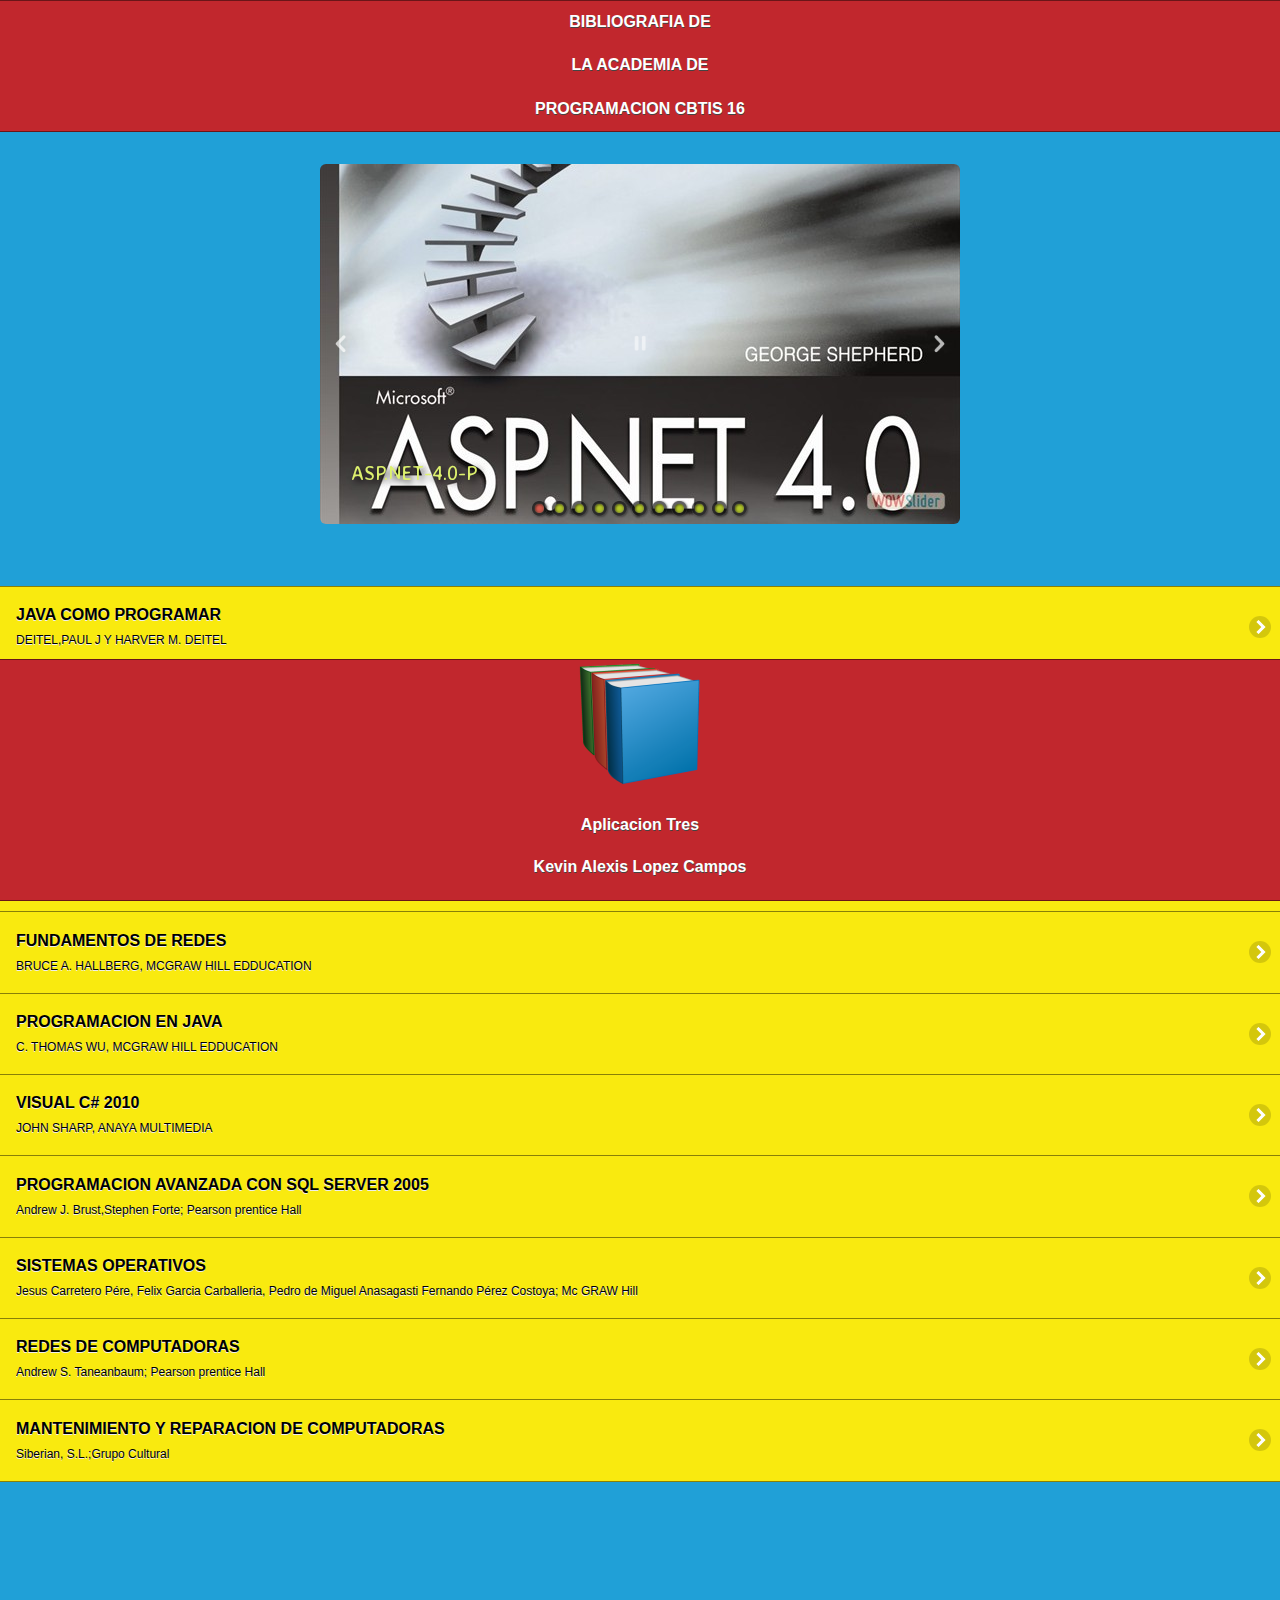
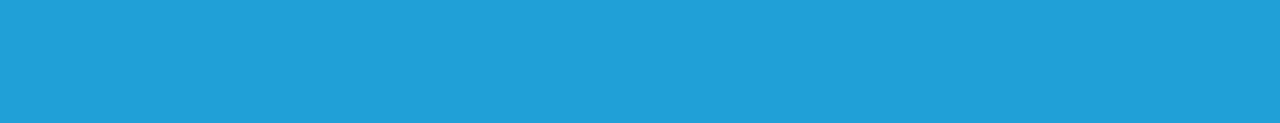
==== index.html @ 958ec96e "1subida" ====
<!doctype html>
<html>
<head>
<meta charset="utf-8">
<title>tercera  aplicacion</title>

<!--grupo CSS-->
<link rel="stylesheet" href="css/tema-app3.min.css"/>
<link rel="stylesheet" href="css/jquery.mobile.icons-1.4.5.min.css"/>
<link rel="stylesheet" href="css/jquery.mobile.structure-1.4.5.min.css"/>
<!--grupo JavaScript-->
<script src="js/jquery-1.11.2.min.js"></script>
<script src="js/jquery.mobile-1.4.5.min.js"></script>
<script src="js/acciones.js"></script>
<script src="phonegap.js"></script>
<!-- Start WOWSlider.com HEAD section -->
<link rel="stylesheet" type="text/css" href="engine1/style.css" />
<script type="text/javascript" src="engine1/jquery.js"></script>
<!-- End WOWSlider.com HEAD section -->
<script type="text/javascript">
function MM_preloadImages() { //v3.0
  var d=document; if(d.images){ if(!d.MM_p) d.MM_p=new Array();
    var i,j=d.MM_p.length,a=MM_preloadImages.arguments; for(i=0; i<a.length; i++)
    if (a[i].indexOf("#")!=0){ d.MM_p[j]=new Image; d.MM_p[j++].src=a[i];}}
}
function MM_swapImgRestore() { //v3.0
  var i,x,a=document.MM_sr; for(i=0;a&&i<a.length&&(x=a[i])&&x.oSrc;i++) x.src=x.oSrc;
}
function MM_findObj(n, d) { //v4.01
  var p,i,x;  if(!d) d=document; if((p=n.indexOf("?"))>0&&parent.frames.length) {
    d=parent.frames[n.substring(p+1)].document; n=n.substring(0,p);}
  if(!(x=d[n])&&d.all) x=d.all[n]; for (i=0;!x&&i<d.forms.length;i++) x=d.forms[i][n];
  for(i=0;!x&&d.layers&&i<d.layers.length;i++) x=MM_findObj(n,d.layers[i].document);
  if(!x && d.getElementById) x=d.getElementById(n); return x;
}

function MM_swapImage() { //v3.0
  var i,j=0,x,a=MM_swapImage.arguments; document.MM_sr=new Array; for(i=0;i<(a.length-2);i+=3)
   if ((x=MM_findObj(a[i]))!=null){document.MM_sr[j++]=x; if(!x.oSrc) x.oSrc=x.src; x.src=a[i+2];}
}
</script>
</head>

<body onLoad="MM_preloadImages('imagenes/Galaxy-S7-edge-Injustice-Edition-696x391.png','imagenes/plan.png','imagenes/motorola-xt621-ferrari_03.png','imagenes/JAVA-COMO.PROGAMAR-CP.png','imagenes/ESTRUCTURAS DE DATOS-CP.png','imagenes/20170405_112820.jpg','imagenes/ASP.NET-4.0-CP.png','imagenes/PROGRAMACION-EN-JAVA-CP.png','imagenes/COMUNICACIONES Y REDES DE COMPUTADORES-CP.PNG','imagenes/VISUAL C#-CP.png');MM_preloadImages('imagenes/VISUAL C#-P.png');MM_preloadImages('imagenes/PROGRAMACION AVANZADA CON SQL SERVER 2005 -CP.png','imagenes/Visual C# 2010_.png');MM_preloadImages('imagenes/SISTEMAS-OPERATIVOS-CP.png','imagenes/Redes de computadoras_.png','imagenes/MANTENIMIENTO-Y-REPARACION-DE-COMPUTADORAS-CP.png','imagenes/VisualC#_.jpg');MM_preloadImages('imagenes/VisualC#-cp.png');MM_preloadImages('imagenes/Visual1.jpg')">
<div data-role="page" id="Principal" data-theme="b">
    <div data-role ="header" data-add-back-btn="true" data-back-btn-text="Regresar"  data-back-btn-theme="a">
      <h1>BIBLIOGRAFIA DE</h1>
      <H1>LA ACADEMIA DE </H1>
      <H1>PROGRAMACION CBTIS 16</H1>
    </div>
    <div data-role="main" class="ui-content">
</div>
<!-- Start WOWSlider.com BODY section -->
<div id="wowslider-container1">
<div class="ws_images"><ul>
		<li><img src="data1/images/asp.net4.0p.jpg" alt="ASP.NET-4.0-P" title="ASP.NET-4.0-P" id="wows1_0"/></li>
		<li><img src="data1/images/comunicaciones_y_redes_de_computadoresp.jpg" alt="COMUNICACIONES Y REDES DE COMPUTADORES-P" title="COMUNICACIONES Y REDES DE COMPUTADORES-P" id="wows1_1"/></li>
		<li><img src="data1/images/estructuras_de_datosp.png" alt="Estructuras de datos-P" title="Estructuras de datos-P" id="wows1_2"/></li>
		<li><img src="data1/images/fundamentos_de_redesp.png" alt="Fundamentos de redes-P" title="Fundamentos de redes-P" id="wows1_3"/></li>
		<li><img src="data1/images/java_como_programarp.png" alt="Java como programar-P" title="Java como programar-P" id="wows1_4"/></li>
		<li><img src="data1/images/mantenimientoyreparaciondecomputadorasp.png" alt="MANTENIMIENTO-Y-REPARACION-DE-COMPUTADORAS-P" title="MANTENIMIENTO-Y-REPARACION-DE-COMPUTADORAS-P" id="wows1_5"/></li>
		<li><img src="data1/images/programacion_avanzada_con_sql_server_2005.png" alt="PROGRAMACION AVANZADA CON SQL SERVER 2005" title="PROGRAMACION AVANZADA CON SQL SERVER 2005" id="wows1_6"/></li>
		<li><img src="data1/images/programacionenjavap.png" alt="PROGRAMACION-EN-JAVA-P" title="PROGRAMACION-EN-JAVA-P" id="wows1_7"/></li>
		<li><img src="data1/images/redesdecomputadorasp.png" alt="REDES-DE-COMPUTADORAS-P" title="REDES-DE-COMPUTADORAS-P" id="wows1_8"/></li>
		<li><a href="http://wowslider.com/vi"><img src="data1/images/sistemasoperativosp.png" alt="css slider" title="SISTEMAS-OPERATIVOS-P" id="wows1_9"/></a></li>
		<li><img src="data1/images/visual.jpg" alt="Visual" title="Visual" id="wows1_10"/></li>
	</ul></div>
	<div class="ws_bullets"><div>
		<a href="#" title="ASP.NET-4.0-P"><span><img src="data1/tooltips/asp.net4.0p.jpg" alt="ASP.NET-4.0-P"/>1</span></a>
		<a href="#" title="COMUNICACIONES Y REDES DE COMPUTADORES-P"><span><img src="data1/tooltips/comunicaciones_y_redes_de_computadoresp.jpg" alt="COMUNICACIONES Y REDES DE COMPUTADORES-P"/>2</span></a>
		<a href="#" title="Estructuras de datos-P"><span><img src="data1/tooltips/estructuras_de_datosp.png" alt="Estructuras de datos-P"/>3</span></a>
		<a href="#" title="Fundamentos de redes-P"><span><img src="data1/tooltips/fundamentos_de_redesp.png" alt="Fundamentos de redes-P"/>4</span></a>
		<a href="#" title="Java como programar-P"><span><img src="data1/tooltips/java_como_programarp.png" alt="Java como programar-P"/>5</span></a>
		<a href="#" title="MANTENIMIENTO-Y-REPARACION-DE-COMPUTADORAS-P"><span><img src="data1/tooltips/mantenimientoyreparaciondecomputadorasp.png" alt="MANTENIMIENTO-Y-REPARACION-DE-COMPUTADORAS-P"/>6</span></a>
		<a href="#" title="PROGRAMACION AVANZADA CON SQL SERVER 2005"><span><img src="data1/tooltips/programacion_avanzada_con_sql_server_2005.png" alt="PROGRAMACION AVANZADA CON SQL SERVER 2005"/>7</span></a>
		<a href="#" title="PROGRAMACION-EN-JAVA-P"><span><img src="data1/tooltips/programacionenjavap.png" alt="PROGRAMACION-EN-JAVA-P"/>8</span></a>
		<a href="#" title="REDES-DE-COMPUTADORAS-P"><span><img src="data1/tooltips/redesdecomputadorasp.png" alt="REDES-DE-COMPUTADORAS-P"/>9</span></a>
		<a href="#" title="SISTEMAS-OPERATIVOS-P"><span><img src="data1/tooltips/sistemasoperativosp.png" alt="SISTEMAS-OPERATIVOS-P"/>10</span></a>
		<a href="#" title="Visual"><span><img src="data1/tooltips/visual.jpg" alt="Visual"/>11</span></a>
	</div></div><div class="ws_script" style="position:absolute;left:-99%"><a href="http://wowslider.net">wowslider.net</a> by WOWSlider.com v8.7</div>
<div class="ws_shadow"></div>
</div>	
<script type="text/javascript" src="engine1/wowslider.js"></script>
<script type="text/javascript" src="engine1/script.js"></script>
<!-- End WOWSlider.com BODY section -->
<br>
<br>
<br>
     <div>
       <ul data-role="listview" data-theme="b" class="ui-listview ui-group-theme-b">
       <li class="ui-first-child ui-last-child">
          <a href="#Pagina1" class="ui-btn ui-btn-icon-right ui-icon-carat-r">
           <h2>JAVA COMO PROGRAMAR</h2>
           <p>DEITEL,PAUL J Y HARVER M. DEITEL</p>
          </a>
       </li>
       <li class="ui-first-child ui-last-child">
          <a href="#Pagina2" class="ui-btn ui-btn-icon-right ui-icon-carat-r">
           <h2>ASP.NET 4.0</h2>
          <p> GEORGE SHEPHERD ,ANAYA MULTIMEDIA</p>
          </a>
       </li>
       <li class="ui-first-child ui-last-child">
         <a href="#Pagina3" class="ui-btn ui-btn-icon-right ui-icon-carat-r">
              <h2>COMUNICACIONES Y REDES DE COMPUTADORES</h2>
              <p>WILLIAM STALLINGS , PEARSOL</p>
         </a>
       </li>
       <li class="ui-first-child ui-last-child">
          <a href="#Pagina4" class="ui-btn ui-btn-icon-right ui-icon-carat-r">
              <h2>ESTRUCTURAS DE DATOS</h2>
              <p>OSVALDO CAIRO, MCGRAW HILL EDDUCATION</p>
         </a>
       </li>
        <li class="ui-first-child ui-last-child">
          <a href="#Pagina5" class="ui-btn ui-btn-icon-right ui-icon-carat-r">
           <h2>FUNDAMENTOS DE REDES</h2>
           <p>BRUCE A. HALLBERG, MCGRAW HILL EDDUCATION</p>
          </a>
       </li>
        <li class="ui-first-child ui-last-child">
          <a href="#Pagina6" class="ui-btn ui-btn-icon-right ui-icon-carat-r">
           <h2>PROGRAMACION EN JAVA</h2>
           <p> C. THOMAS WU, MCGRAW HILL EDDUCATION</p>
          </a>
       </li>
        <li class="ui-first-child ui-last-child">
          <a href="#Pagina7" class="ui-btn ui-btn-icon-right ui-icon-carat-r">
           <h2>VISUAL C# 2010</h2>
           <p> JOHN SHARP, ANAYA MULTIMEDIA</p>
          </a>
       </li>
        <li class="ui-first-child ui-last-child">
          <a href="#Pagina8" class="ui-btn ui-btn-icon-right ui-icon-carat-r">
           <h2>PROGRAMACION AVANZADA CON SQL SERVER 2005</h2>
           <p>Andrew J. Brust,Stephen Forte; Pearson prentice Hall</p>
          </a>
       </li>
        <li class="ui-first-child ui-last-child">
          <a href="#Pagina9" class="ui-btn ui-btn-icon-right ui-icon-carat-r">
           <h2>SISTEMAS OPERATIVOS</h2>
           <p>Jesus Carretero Pére, Felix Garcia Carballeria, Pedro de Miguel Anasagasti
            Fernando Pérez Costoya; Mc GRAW Hill</p>
          </a>
       </li>
        <li class="ui-first-child ui-last-child">
          <a href="#Pagina10" class="ui-btn ui-btn-icon-right ui-icon-carat-r">
           <h2>REDES DE COMPUTADORAS</h2>
           <p>Andrew S. Taneanbaum; Pearson prentice Hall</p>
          </a>
       </li>
        <li class="ui-first-child ui-last-child">
          <a href="#Pagina11" class="ui-btn ui-btn-icon-right ui-icon-carat-r">
           <h2>MANTENIMIENTO Y REPARACION DE COMPUTADORAS</h2>
           <p>Siberian, S.L.;Grupo Cultural</p>
          </a>
       </li>
      </ul>
     
     </div>
     <div data-role="footer" align="center" data-theme="b" data-position="fixed">
        <div> 
          <img src="imagenes/Books-icon.png" width="128" height="128">
        </div>
        <div>
            <h4>Aplicacion Tres</h4>
            <h4>Kevin Alexis Lopez Campos</h4>
        </div>
     </div>
</div>
<div data-role="page" id="Pagina1" data-add-back-btn="true" data-theme="b">
      <div data-role="header" data-add-back-btn="true" data-back-btn-text="Regresar" data-back-btn-theme="b">
       <h1>JAVA COMO PROGRAMAR</h1>
      </div>
      <div data-role="content" align="center">
        <div>
          <h2> AUTOR </h2>
           <P> DEITEL,PAUL J Y HARVER M. DEITEL </P>
           <H2> EDITORIAL</H2>
           <P>PEARSON</P>
        </div>
        <p><a href="#" onMouseOut="MM_swapImgRestore()" onMouseOver="MM_swapImage('Image35','','imagenes/JAVA-COMO.PROGAMAR-CP.png',1)"><img src="imagenes/Java como programar-P.png" width="279" height="261" id="Image35"></a></p>
        <div><p>Capítulo 1: Introducción las computadoras, Internet y Web.</P>
<p>Capítulo 2: Introducción a las aplicaciones en Java. </p>
<p>Capítulo 3: Introducción a las clases y los objetos. </p>
<p>Capítulo 4: Instrucciones de control: parte 1. </p>
<p>Capítulo 5: Instrucciones de control: parte 2. </p>
<p>Capítulo 6: Métodos: un análisis más detallado. </p>
<p>Capítulo 7: Arreglos. </p>
<p>Capítulo 8: Clases y objetos: un análisis más detallado. </p>
<p>Capítulo 9: Programación orienta a objetos: herencia. </p>
<p>Capítulo 10: Programación orientada a objetos: poliformismo.</p> 
<p>Capítulo 11: Componentes la GUI: parte 1. </p>
<p>Capítulo 12: Gráficos Java 2D. </p>
<p>Capítulo 13: Manejo de excepciones. </p>
<p>Capítulo 14: Archivos y flujos. </p>
<p>Capítulo 15: Recursividad. </p>
<p>Capítulo 16: Búsqueda ordenamiento.</p> 
<p>Capítulo 17: Estructuras de datos. </p>
<p>Capítulo 18: Genéricos. </p>
<p>Capítulo 19: Colecciones. </p>
<p>Capítulo 20: Introducción a los applets de Java. </p>
<p>Capítulo 21: Multimedia: applets y aplicaciones. </p>
<p>Capítulo 22: Componenetes de la GUI: parte 2. </p>
<p>Capítulo 23: Subprocesamiento múltiple. </p>
<p>Capítulo 24: Redes. </p>
<p>Capítulo 25: Acceso a bases datos con JDBC. </p>
<p>Capítulo 26: Aplicaciones Web: parte 1. </p>
<p>Capítulo 27: Aplicaciones Web: parte 2. </p>
<p>Capítulo 28: Servicios Web JAX-WS, Web 2.0 y Mash-ups.</p> 
<p>Capítulo 29: Salida con formato. </p>
<p>Capítulo 30: Cadenas, caracteres y expresiones regulares. </p>
<p>Apéndice A: Tabla de precedencia de los operadores. </p>
<p>Apéndice B: Conjunto de caracteres ASCII. </p>
<p>Apéndice C: Palabras clave y palabras reservadas. </p>
<p>Apéndice D: Tipos primitivos. </p>
<p>Apéndice E: Sistemas numéricos. </p>
<p>Apéndice F: Group Layou. </p>
<p>Apéndice G: Componentes e integración Java Desktop (JDIC). </p>
<p>Apéndice H: Masus Índice. </p>
        </div>
        <div data-role="collapsible" data-content-theme="false">
      <h1>COMPRAR</h1>
         <a href="https://www.elsotano.com/libro-java-como-programar-7-ed-incluye-cd-10277068" target="_self">
            <img src="imagenes/Shopping-Bag-icon.png" width="228" height="134" >
         </a>
       </div>
    
         <div data-role="collapsible" data-content-theme="false">  
       <h1> DESCARGAR</h1>
         <a href="https://docs.google.com/file/d/0B1znxPN5ACgSbHhVU1RaVFh0cVU/edit" target="_self" >
            <img src="imagenes/arrow-download-icon.png" width="218" height="136" >
         </a>
       </div>
      </div>
  <div data-role="footer" data-theme="b" data-position="fixed">
     <div>
     <center><img src="imagenes/Books-icon.png" width="46" height="46"></center>
     </div>
    <h4> APP3, KALC</h4>
  </div>
</div>
    
    
<div data-role="page" id="Pagina2" data-add-back-btn="true" data-theme="b">
      <div data-role="header" data-add-back-btn="true" data-back-btn-text="Regresar" data-back-btn-theme="b">
         <h1>ASP.NET 4.0</h1>
      </div> 
       <div data-role="content" align="center">
        <div>
           <h2> AUTOR </h2>
           <P> GEORGE SHEPHERD </P>
           <H2> EDITORIAL</H2>
           <P> ANAYA MULTIMEDIA </P>
        </div>
        <a href="#" onMouseOut="MM_swapImgRestore()" onMouseOver="MM_swapImage('Image38','','imagenes/ASP.NET-4.0-CP.png',1)"><img src="imagenes/ASP.NET-4.0-P.PNG" width="252" height="305" id="Image38"></a>
  </div>
        <div>
          Part I Fundamentals <br>
1 Web Application Basics . . . . . . . . . . . . . . . . . . . . . . . . . . . . . . . . . . . . 3 <br>
2 ASP.NET Application Fundamentals . . . . . . . . . . . . . . . . . . . . . . . . 25 <br>
3 The Page Rendering Model . . . . . . . . . . . . . . . . . . . . . . . . . . . . . . . 59 <br>
4 Custom Rendered Controls . . . . . . . . . . . . . . . . . . . . . . . . . . . . . . . 79 <br>
5 Composite Controls . . . . . . . . . . . . . . . . . . . . . . . . . . . . . . . . . . . . . 101 <br>
6 Control Potpourri . . . . . . . . . . . . . . . . . . . . . . . . . . . . . . . . . . . . . . . 119 <br>
Part II Advanced Features <br>
7 A Consistent Look and Feel . . . . . . . . . . . . . . . . . . . . . . . . . . . . . . 143 <br>
8 Configuration . . . . . . . . . . . . . . . . . . . . . . . . . . . . . . . . . . . . . . . . . . 163 <br>
9 Logging In . . . . . . . . . . . . . . . . . . . . . . . . . . . . . . . . . . . . . . . . . . . . . 181 <br>
10 Data Binding . . . . . . . . . . . . . . . . . . . . . . . . . . . . . . . . . . . . . . . . . . . 207 <br>
11 Web Site Navigation . . . . . . . . . . . . . . . . . . . . . . . . . . . . . . . . . . . . 237 <br>
12 Personalization . . . . . . . . . . . . . . . . . . . . . . . . . . . . . . . . . . . . . . . . . 257 <br>
13 Web Parts . . . . . . . . . . . . . . . . . . . . . . . . . . . . . . . . . . . . . . . . . . . . . 267 <br>
Part III Caching and State Management <br>
14 Session State . . . . . . . . . . . . . . . . . . . . . . . . . . . . . . . . . . . . . . . . . . . 291 <br>
15 Application Data Caching . . . . . . . . . . . . . . . . . . . . . . . . . . . . . . . . 321 <br>
16 Caching Output . . . . . . . . . . . . . . . . . . . . . . . . . . . . . . . . . . . . . . . . 343 <br>
Part IV Diagnostics and Plumbing <br>
17 Diagnostics and Debugging . . . . . . . . . . . . . . . . . . . . . . . . . . . . . . 363 <br>
18 The HttpApplication Class and HTTP Modules . . . . . . . . . . . . . . 385 <br>
19 HTTP Handlers . . . . . . . . . . . . . . . . . . . . . . . . . . . . . . . . . . . . . . . . . 405 <br>
Part V Dynamic Data, XBAP, MVC, AJAX, and Silverlight <br>
20 Dynamic Data . . . . . . . . . . . . . . . . . . . . . . . . . . . . . . . . . . . . . . . . . . 423 <br>
21 ASP.NET and WPF Content . . . . . . . . . . . . . . . . . . . . . . . . . . . . . . . 433 <br>
22 The ASP.NET MVC Framework . . . . . . . . . . . . . . . . . . . . . . . . . . . . 449 <br>
23 AJAX . . . . . . . . . . . . . . . . . . . . . . . . . . . . . . . . . . . . . . . . . . . . . . . . . 473 <br>
24 Silverlight and ASP.NET . . . . . . . . . . . . . . . . . . . . . . . . . . . . . . . . . . 513 <br>
Part VI Services and Deployment <br>
25 Windows Communication Foundation . . . . . . . . . . . . . . . . . . . . . 555 <br>
26 Deployment . . . . . . . . . . . . . . . . . . . . . . . . . . . . . . . . . . . . . . . . . . . 575
      </div>
<DIV data-role="content" align="center">
      <div data-role="collapsible" data-content-theme="false">
         <h1>COMPRAR</h1>
            <a href="https://www.amazon.com.mx/Microsoft-ASP-NET-4-0-Paso-paso/dp/8441528128/ref=sr_1_13?ie=UTF8&qid=1491519139&sr=8-13&keywords=libros+ASP.NET+4.0" target="_self"><img src="imagenes/Shopping-Bag-icon.png" width="228" height="134" >
         </a>
    </div>
    
        <div data-role="collapsible" data-content-theme="false">
       <h1> DESCARGAR</h1>
         <a href="https://ptgmedia.pearsoncmg.com/images/9780735627017/samplepages/9780735627017.pdf" target="_self" >
            <img src="imagenes/arrow-download-icon.png" width="218" height="136" >
         </a>
       </div>
  </div>
      <div data-role="footer" data-theme="b" data-position="fixed">
      <div>
     <center><img src="imagenes/Books-icon.png" width="46" height="46"></center>
     </div>
        <h4> APP3 , KALC</h4>
      </div>
</DIV>
</div>
    
<div data-role="page" id="Pagina3" data-add-back-btn="true" data-theme="b">
      <div data-role="header" data-add-back-btn="true" data-back-btn-text="Regresar" data-back-btn-theme="b">
         <h1>COMUNICACIONES Y </h1>
         <H1>REDES DE COMPUTADORES</h1>
      </div> 
       <div data-role="content" align="center">
        <div>
           <h2> AUTOR </h2>
          <P> WILLIAM STALLING</P>
           <H2> EDITORIAL</H2>
           <P> PEARSON</P>
        </div>
        <a href="#" onMouseOut="MM_swapImgRestore()" onMouseOver="MM_swapImage('Image40','','imagenes/COMUNICACIONES Y REDES DE COMPUTADORES-CP.PNG',1)"><img src="imagenes/COMUNICACIONES Y REDES DE COMPUTADORES-P.PNG" width="250" height="247" id="Image40"></a>
        <P>Capítulo 0. Guía del lector</P>
<P>PARTE I: Descripción general</P>
<P>Capítulo 1. Introducción a las comunicaciones de datos y redes</P>
<P>Capítulo 2. Arquitectura de protocolos</P>
<P>PARTE II: Comunicaciones de datos</P>
<P>Capítulo 3. Transmisión de datos</P>
<P>Capítulo 4. Medios de transmisión</P>
<P>Capítulo 5. Técnicas para la codificación de señales</P>
<P>Capítulo 6. Técnicas de comunicación de datos digitales</P>
<P>Capítulo 7. Protocolos de control del enlace de datos</P>
<P>Capítulo 8. Multiplexación</P>
<P>Capítulo 9. Espectro expandido</P>
<P>PARTE III: Redes de área amplia</P>
<P>Capítulo 10. Conmutación de circuitos y de paquetes</P>
<P>Capítulo 11. Modo de transferencia asíncrono</P>
<P>Capítulo 12. Encaminamiento en redes conmutadas</P>
<P>Capítulo 13. Congestión en redes de datos</P>
<P>Capítulo 14. Redes celulares inalámbricas</P>
<P>PARTE IV: Redes de área local</P>
<P>Capítulo 15. Visión general de las redes de área local</P>
<P>Capítulo 16. Redes LAN de alta velocidad</P>
<P>Capítulo 17. Redes LAN inalámbricas</P>
<P>PARTE V: Protocolos de interconexión</P>
<P>Capítulo 18. Protocolos de interconexión de redes</P>
<P>Capítulo 19. Funcionamiento de la interconexión de redes</P>
<P>Capítulo 20. Protocolos de transporte</P>
<P>Capítulo 21. Seguridad en redes</P>
<P>Capítulo 22. Aplicaciones distribuidas</P>
<P>Apéndice A. RFC citados en este libro</P>
<P>Apéndice B. Análisis de Fourier</P>
<P>Apéndice C. Programación de sockets</P>
<P>Apéndice D. Proyectos para la enseñanza de comunicaciones de datos y redes de computadores</P>
<DIV data-role="content" align="center">
      <div data-role="collapsible" data-content-theme="false">
         <h1>COMPRAR</h1>
         <a href="https://www.amazon.com.mx/Comunicaciones-Redes-Computadores-William-Stallings/dp/8420541109/ref=sr_1_1?ie=UTF8&qid=1491523576&sr=8-1&keywords=COMUNICACIONES+Y+REDES+DE+COMPUTADORES" target="_self">
            <img src="imagenes/Shopping-Bag-icon.png" width="228" height="134" >
         </a>
      </div>
        <div data-role="collapsible" data-content-theme="false">
       <h1> DESCARGAR</h1>
         <a href="https://docs.google.com/viewer?a=v&pid=sites&srcid=ZGVmYXVsdGRvbWFpbnxtNXJlZGVzY2J0YTE5fGd4OjI3NmUxMjYwY2UyMDY2ZGY" target="_self" >
            <img src="imagenes/arrow-download-icon.png" width="218" height="136" >
         </a>
       </div>
      </div>
      <div data-role="footer" data-theme="b" data-position="fixed">
      <div>
     <center><img src="imagenes/Books-icon.png" width="46" height="46"></center>
     </div>
        <h4>APP3 , KALC</h4>
      </div>
      </DIV>
</div>
    
<div data-role="page" id="Pagina4" data-add-back-btn="true" data-theme="b">
      <div data-role="header" data-add-back-btn="true" data-back-btn-text="Regresar" data-back-btn-theme="b">
         <h1>ESTRUCTURAS DE DATOS</h1>
      
  </div>
<div data-role="content" align="center">
        <div>
           <h2> AUTOR </h2>
          <P>OSVALDO CAIRO</P>
           <H2> EDITORIAL</H2>
           <P>MCGRAW HILL EDDUCATION</P>
        </div>
      <a href="#" onMouseOut="MM_swapImgRestore()" onMouseOver="MM_swapImage('Image36','','imagenes/ESTRUCTURAS DE DATOS-CP.png',1)"><img src="imagenes/Estructuras de datos-P.png" width="180" height="150" id="Image36"></a>
      <P>Capítulo 1: Introducción las computadoras, Internet y Web.</P> 
<P>Capítulo 2: Introducción a las aplicaciones en Java. </P>
<P>Capítulo 3: Introducción a las clases y los objetos. </P>
<P>Capítulo 4: Instrucciones de control: parte 1. </P>
<P>Capítulo 5: Instrucciones de control: parte 2. </P>
<P>Capítulo 6: Métodos: un análisis más detallado. </P>
<P>Capítulo 7: Arreglos. </P>
<P>Capítulo 8: Clases y objetos: un análisis más detallado. </P>
<P>Capítulo 9: Programación orienta a objetos: herencia. </P>
<P>Capítulo 10: Programación orientada a objetos: poliformismo. </P>
<P>Capítulo 11: Componentes la GUI: parte 1. </P>
<P>Capítulo 12: Gráficos Java 2D. </P>
<P>Capítulo 13: Manejo de excepciones. </P>
<P>Capítulo 14: Archivos y flujos. </P>
<P>Capítulo 15: Recursividad. </P>
<P>Capítulo 16: Búsqueda ordenamiento. </P>
<P>Capítulo 17: Estructuras de datos. </P>
<P>Capítulo 18: Genéricos. </P>
<P>Capítulo 19: Colecciones. </P>
<P>Capítulo 20: Introducción a los applets de Java. </P>
<P>Capítulo 21: Multimedia: applets y aplicaciones. </P>
<P>Capítulo 22: Componenetes de la GUI: parte 2. </P>
<P>Capítulo 23: Subprocesamiento múltiple. </P>
<P>Capítulo 24: Redes. </P>
<P>Capítulo 25: Acceso a bases datos con JDBC. </P>
<P>Capítulo 26: Aplicaciones Web: parte 1. </P>
<P>Capítulo 27: Aplicaciones Web: parte 2. </P>
<P>Capítulo 28: Servicios Web JAX-WS, Web 2.0 y Mash-ups. </P>
<P>Capítulo 29: Salida con formato. </P>
<P>Capítulo 30: Cadenas, caracteres y expresiones regulares. 
<P>Apéndice A: Tabla de precedencia de los operadores. </P>
<P>Apéndice B: Conjunto de caracteres ASCII. </P>
<P>Apéndice C: Palabras clave y palabras reservadas. </P>
<P>Apéndice D: Tipos primitivos. </P>
<P>Apéndice E: Sistemas numéricos. </P>
<P>Apéndice F: Group Layou. </P>
<P>Apéndice G: Componentes e integración Java Desktop (JDIC). </P>
<P>Apéndice H: Masus Índice. </P>
<DIV data-role="content" align="center">
      <div data-role="collapsible" data-content-theme="false">
         <h1>COMPRAR</h1>
         <a href="http://www.gandhi.com.mx/estructuras-de-datos?landing_source=digital" target="_self">
            <img src="imagenes/Shopping-Bag-icon.png" width="228" height="134" >
         </a>
      </div>
    
        <div data-role="collapsible" data-content-theme="false">  
       <h1> DESCARGAR</h1>
         <a href="http://www.colegiodrriodelaloza.edu.mx/informatica/Manejo%20de%20memoria%20en%20la%20estructura%20de%20datos/95950672-Estructura-de-Datos-Tercera-Edicion.pdf" target="_self" >
            <img src="imagenes/arrow-download-icon.png" width="218" height="136" >
         </a>
       </div>
    </div>   
        <div data-role="footer" data-theme="b" data-position="fixed">
      <div>
     <center><img src="imagenes/Books-icon.png" width="46" height="46"></center>
     </div>
        <h4>APP3 , KALC</h4>
      </div>
  </div>
</div>  
<div data-role="page" id="Pagina5" data-add-back-btn="true" data-theme="b">
      <div data-role="header" data-add-back-btn="true" data-back-btn-text="Regresar" data-back-btn-theme="b">
         <h1>FUNDAMENTOS DE REDES</h1>
  </div>
<div data-role="content" align="center">
        <div>
            <h2> AUTOR </h2>
          <P>BRUCE A. HALLBERG</P>
           <H2> EDITORIAL</H2>
           <P>MCGRAW HILL EDDUCATION</P>
        </div>
      <a href="#" onMouseOut="MM_swapImgRestore()" onMouseOver="MM_swapImage('Image37','','imagenes/20170405_112820.jpg',1)"><img src="imagenes/Fundamentos de redes-P.png" width="180" height="170" id="Image37"></a>
       <P>Parte I. Fundamentos de la conectividad de redes</P>
<P>1. El negocio de la conectividad</P>
<P>2. Presentación de las bases</P>
<P>3. La conectividad de redes</P>
<P>4. Cableado de las redes</P>
<P>5. Conectividad de redes domésticas</P>
<P>6. Comprensión del hardware de las redes</P>
<P>7. Conexiones entre WAN</P>
<P>8. Protocolos de conectividad de redes</P>
<P>9. Servicios de directorio</P>
<P>10. Conexiones a larga distancia: acceso remoto a redes</P>
<P>11. Asegurando su red</P>
<P>12. Restablecimiento de los desastres de la red</P>
<P>13. Servidores de red: todo lo que quería saber, pero temía preguntar</P>
<P>14. Compra y administración de computadoras cliente</P>
<P>Parte II. Conocimiento por medio de la práctica</P>
<P>15. Diseño de una red</P>
<P>16. Instalación y confi guración de Windows 2000 Server</P>
<P>17. Administración de Windows 2000 Server: los fundamentos</P>
<P>18. Otros servicios de Windows 2000 Server</P>
<P>19. Windows Server 2003</P>
<P>20. Instalación de Windows Server 2003</P>
<P>21. Confi guración de Windows Server 2003</P>
<P>22. Instalación de Linux con una confi guración de servidor</P>
<P>23. Introducción a la administración de los sistemas Linux</P>
<P>24. Confi guración de un servidor web Linux con Apache</P>
<div  data-role="content" align="center">
      <div data-role="collapsible" data-content-theme="false">
         <h1>COMPRAR</h1>
         <a href="https://www.amazon.com.mx/Fundamentos-Redes-Hallberg/dp/9701058968" target="_self">
            <img src="imagenes/Shopping-Bag-icon.png" width="228" height="134" >
         </a>
      </div>
       <div data-role="collapsible" data-content-theme="false">
       <h1> DESCARGAR</h1>
         <a href="http://somosprogramacion.blogspot.mx/2015/02/fundamentos-de-redes-4ed-bruce-hallberg.html" target="_self" >
            <img src="imagenes/arrow-download-icon.png" width="218" height="136" >
         </a>
       </div>
    </div>   
        <div data-role="footer" data-theme="b" data-position="fixed">
      <div>
     <center><img src="imagenes/Books-icon.png" width="46" height="46"></center>
     </div>
        <h4>APP3 , KALC</h4>
      </div>
  </div>
</div>
    
<div data-role="page" id="Pagina6" data-add-back-btn="true" data-theme="b">
      <div data-role="header" data-add-back-btn="true" data-back-btn-text="Regresar" data-back-btn-theme="b">
         <h1>PROGRAMACION EN JAVA</h1>
  </div>
<div data-role="content" align="center">
        <div>
           <h2> AUTOR </h2>
          <P>C. THOMAS WU</P>
           <H2> EDITORIAL</H2>
           <P>MCGRAW HILL EDDUCATION</P>
        </div>
      <a href="#" onMouseOut="MM_swapImgRestore()" onMouseOver="MM_swapImage('Image39','','imagenes/PROGRAMACION-EN-JAVA-CP.png',1)"><img src="imagenes/PROGRAMACION-EN-JAVA-P.png" width="180" height="150" id="Image39"></a>
      <P>Tabla de Contenido</P>
<P>Capítulo 1: Introducción las computadoras, Internet y Web.</P>
<P>Capítulo 2: Introducción a las aplicaciones en Java.</P>
<P>Capítulo 3: Introducción a las clases y los objetos.</P>
<P>Capítulo 4: Instrucciones de control: parte 1.</P>
<P>Capítulo 5: Instrucciones de control: parte 2.</P>
<P>Capítulo 6: Métodos: un análisis más detallado.</P>
<P>Capítulo 7: Arreglos.</P>
<P>Capítulo 8: Clases y objetos: un análisis más detallado.</P>
<P>Capítulo 9: Programación orienta a objetos: herencia.</P>
<P>Capítulo 10: Programación orientada a objetos: poliformismo.</P>
<P>Capítulo 11: Componentes la GUI: parte 1.</P>
<P>Capítulo 12: Gráficos Java 2D.</P>
<P>Capítulo 13: Manejo de excepciones.</P>
<P>Capítulo 14: Archivos y flujos.</P>
<P>Capítulo 15: Recursividad.</P>
<P>Capítulo 16: Búsqueda ordenamiento.</P>
<P>Capítulo 17: Estructuras de datos.</P>
<P>Capítulo 18: Genéricos.</P>
<P>Capítulo 19: Colecciones.</P>
<P>Capítulo 20: Introducción a los applets de Java.</P>
<P>Capítulo 21: Multimedia: applets y aplicaciones.</P>
<P>Capítulo 22: Componenetes de la GUI: parte 2.</P>
<P>Capítulo 23: Subprocesamiento múltiple.</P>
<P>Capítulo 24: Redes.</P>
<P>Capítulo 25: Acceso a bases datos con JDBC.</P>
<P>Capítulo 26: Aplicaciones Web: parte 1.</P>
<P>Capítulo 27: Aplicaciones Web: parte 2.</P>
<P>Capítulo 28: Servicios Web JAX-WS, Web 2.0 y Mash-ups.</P>
<P>Capítulo 29: Salida con formato.</P>
<P>Capítulo 30: Cadenas, caracteres y expresiones regulares.</P>
<P>Apéndice A: Tabla de precedencia de los operadores.</P>
<P>Apéndice B: Conjunto de caracteres ASCII.</P>
<P>Apéndice C: Palabras clave y palabras reservadas.</P>
<P>Apéndice D: Tipos primitivos.</P>
<P>Apéndice E: Sistemas numéricos.</P>
<P>Apéndice F: Group Layou.</P>
<P>Apéndice G: Componentes e integración Java Desktop (JDIC).</P>
<P>Apéndice H: Masus Índice.</P>
<div  data-role="content" align="center">
      <div data-role="collapsible" data-content-theme="false">
         <h1>COMPRAR</h1>

 <a href="http://www.mheducation.com.mx/9789701066348-latam-programacion-java-intro-a-la-programacion-orientada-objetos" target="_self">
            <img src="imagenes/Shopping-Bag-icon.png" width="228" height="134" >
         </a>
      </div>
       <div data-role="collapsible" data-content-theme="false">
       <h1> DESCARGAR</h1>
         <a href="http://fms.uofk.edu/multisites/UofK_fms/images/pdf/C._Thomas_Wu_An_Introduction_to_Object-Oriented_BookFi.org.pdf" target="_self" >
            <img src="imagenes/arrow-download-icon.png" width="218" height="136" >
         </a>
       </div>
    </div>   
        <div data-role="footer" data-theme="b" data-position="fixed">
      <div>
     <center><img src="imagenes/Books-icon.png" width="46" height="46"></center>
     </div>
        <h4>APP3 , KALC</h4>
      </div>
  </div>
</div>
<div data-role="page" id="Pagina7" data-add-back-btn="true" data-theme="b">
<div data-role="header" data-add-back-btn="true" data-back-btn-text="Regresar" data-back-btn-theme="b">
         <h1>VISUAL C# 2010</h1>
  </div>
<div data-role="content" align="center">
    <div>
           <h2> AUTOR </h2>
          <P> JOHN SHARP</P>
           <H2> EDITORIAL</H2>
           <P> ANAYA MULTIMEDIA</P>
        </div>
    <a href="#" onMouseOut="MM_swapImgRestore()" onMouseOver="MM_swapImage('Image45','','imagenes/Visual1.jpg',1)"><img src="imagenes/Visual.jpg" width="282" height="354" id="Image45"></a><br>
         Contenido 
0. Conceptos básicos sobre programación_______________________________________________6  <br>
0.1. Lenguajes de alto nivel y de bajo nivel._____________________________________________________ 6 <br>
0.2. Ensambladores, compiladores e intérpretes _________________________________________________ 8 <br>
0.3. Pseudocódigo __________________________________________________________________________ 9 <br>
1. Toma de contacto con C#__________________________________________________________10 <br>
1.1 Escribir un texto en C# _________________________________________________________________ 10 <br>
1.2. Cómo probar este programa con Mono ___________________________________________________ 12 <br>
1.3. Mostrar números enteros en pantalla _____________________________________________________ 18 <br>
1.4. Operaciones aritméticas básicas _________________________________________________________ 19 <br>
1.4.1. Orden de prioridad de los operadores___________________________________________________19 <br>
1.4.2. Introducción a los problemas de desbordamiento__________________________________________19 <br>
1.5. Introducción a las variables: int__________________________________________________________ 20 <br>
1.5.1. Definición de variables: números enteros________________________________________________20 <br>
1.5.2. Asignación de valores_______________________________________________________________20 <br>
1.5.3. Mostrar el valor de una variable en pantalla______________________________________________21 <br>
1.6. Identificadores________________________________________________________________________ 22 <br>
1.7. Comentarios__________________________________________________________________________ 23 <br>
1.8. Datos por el usuario: ReadLine __________________________________________________________ 24 <br>
2. Estructuras de control_____________________________________________________________26  <br>
2.1. Estructuras alternativas ________________________________________________________________ 26 <br>
2.1.1. if________________________________________________________________________________26 <br>
2.1.2. if y sentencias compuestas____________________________________________________________27 <br>
2.1.3. Operadores relacionales: <, <=, >, >=, ==, !=_____________________________________________28 <br>
2.1.4. if-else____________________________________________________________________________29 <br>
2.1.5. Operadores lógicos: &&, ||, !__________________________________________________________31 <br>
2.1.6. El peligro de la asignación en un "if"____________________________________________________31 <br>
2.1.7. Introducción a los diagramas de flujo___________________________________________________32 <br>
2.1.8. Operador condicional: ?______________________________________________________________34 <br>
2.1.10. switch___________________________________________________________________________35 <br>
2.2. Estructuras repetitivas _________________________________________________________________ 39 <br>
2.2.1. while____________________________________________________________________________39 <br>
2.2.2. do ... while________________________________________________________________________40 <br>
2.2.3. for______________________________________________________________________________42 <br>
2.3. Sentencia break: termina el bucle ________________________________________________________ 46 <br>
2.4. Sentencia continue: fuerza la siguiente iteración ____________________________________________ 47 <br>
2.5. Sentencia goto ________________________________________________________________________ 49 <br>
2.6. Más sobre diagramas de flujo. Diagramas de Chapin.________________________________________ 50 <br>
2.7. El caso de "foreach" ___________________________________________________________________ 52 <br>
2.8. Recomendación de uso para los distintos tipos de bucle ______________________________________ 52 <br>
3. Tipos de datos básicos_____________________________________________________________54 <br>
3.1. Tipo de datos entero y carácter __________________________________________________________ 54 <br>
3.1.1. Tipos de datos para números enteros____________________________________________________54 <br>
3.1.2. Conversiones de cadena a entero_______________________________________________________54 <br>
3.1.3. Incremento y decremento_____________________________________________________________55 <br>
3.1.4. Operaciones abreviadas: +=___________________________________________________________56 <br>
3.2. Tipo de datos real _____________________________________________________________________ 56 <br>
3.2.1. Simple y doble precisión_____________________________________________________________57 <br>
3.2.2. Mostrar en pantalla números reales_____________________________________________________57 <br>
3.2.3. Formatear números_________________________________________________________________58 <br>
3.3. Tipo de datos carácter__________________________________________________________________ 60 <br>
3.3.1. Secuencias de escape: \n y otras._______________________________________________________61 <br>
3.4. Toma de contacto con las cadenas de texto_________________________________________________ 63 <br>
3.5. Los valores "booleanos"________________________________________________________________ 64 <br>
4. Arrays, estructuras y cadenas de texto________________________________________________66 <br>
4.1. Conceptos básicos sobre arrays o tablas ___________________________________________________ 66 <br>
4.1.1. Definición de un array y acceso a los datos_______________________________________________66 <br>
4.1.2. Valor inicial de un array_____________________________________________________________67 <br>
4.1.3. Recorriendo los elementos de una tabla__________________________________________________68 <br>
4.1.4. Datos repetitivos introducidos por el usuario______________________________________________69 <br>
4.2. Tablas bidimensionales_________________________________________________________________ 70 <br>
4.3. Estructuras o registros _________________________________________________________________ 73 <br>
4.3.1. Definición y acceso a los datos________________________________________________________73 <br>
4.3.2. Arrays de estructuras________________________________________________________________74 <br>
4.3.3. Estructuras anidadas________________________________________________________________75 <br>
4.4. Cadenas de caracteres__________________________________________________________________ 76 <br>
4.4.1. Definición. Lectura desde teclado______________________________________________________76 <br>
4.4.2. Cómo acceder a las letras que forman una cadena__________________________________________77 <br>
4.4.3. Longitud de la cadena._______________________________________________________________77 <br>
4.4.4. Extraer una subcadena_______________________________________________________________78 <br>
4.4.5. Buscar en una cadena________________________________________________________________78 <br>
4.4.6. Otras manipulaciones de cadenas______________________________________________________78 <br>
4.4.7. Comparación de cadenas_____________________________________________________________81 <br>
4.4.8. Una cadena modificable: StringBuilder__________________________________________________82 <br>
4.4.9. Recorriendo con "foreach"____________________________________________________________83 <br>
4.5 Ejemplo completo______________________________________________________________________ 84 <br>
4.6 Ordenaciones simples___________________________________________________________________ 88 <br>
5. Introducción a las funciones_______________________________________________________93 <br>
5.1. Diseño modular de programas: Descomposición modular ____________________________________ 93 <br>
5.2. Conceptos básicos sobre funciones________________________________________________________ 93 <br>
5.3. Parámetros de una función______________________________________________________________ 95 <br>
5.4. Valor devuelto por una función. El valor "void". ___________________________________________ 96 <br>
5.5. Variables locales y variables globales _____________________________________________________ 98 <br>
5.6. Los conflictos de nombres en las variables ________________________________________________ 100 <br>
5.7. Modificando parámetros ______________________________________________________________ 101 <br>
5.8. El orden no importa __________________________________________________________________ 103 <br>
5.9. Algunas funciones útiles _______________________________________________________________ 104 <br>
5.9.1. Números aleatorios________________________________________________________________104 <br>
5.9.2. Funciones matemáticas_____________________________________________________________105 <br>
5.9.3. Pero hay muchas más funciones…____________________________________________________106 <br>
5.10. Recursividad _______________________________________________________________________ 106 <br> 
5.11. Parámetros y valor de retorno de "Main" _______________________________________________ 108 <br>
6. Programación orientada a objetos__________________________________________________111 <br>
6.1. ¿Por qué los objetos? _________________________________________________________________ 111 <br>
6.2. Objetos y clases en C#_________________________________________________________________ 112 <br>
6.3. La herencia. Visibilidad _______________________________________________________________ 117 <br>
6.4. ¿Cómo se diseñan las clases? ___________________________________________________________ 121 <br>
6.5. La palabra "static"___________________________________________________________________ 122 <br>
6.6. Constructores y destructores.___________________________________________________________ 123 <br>
6.7. Polimorfismo y sobrecarga_____________________________________________________________ 126 <br>
6.8. Orden de llamada de los constructores ___________________________________________________ 126 <br>
6.9. Arrays de objetos_____________________________________________________________________ 128 <br>
6.10. Funciones virtuales. La palabra "override"______________________________________________ 132 <br>
6.11. Llamando a un método de la clase "padre" ______________________________________________ 136 <br>
6.12. La palabra "this": el objeto actual _____________________________________________________ 138 <br>
6.13. Sobrecarga de operadores ____________________________________________________________ 139 <br>
6.14. Proyectos a partir de varios fuentes_____________________________________________________ 139 <br>
7. Manejo de ficheros______________________________________________________________145 <br>
7.1. Escritura en un fichero de texto_________________________________________________________ 145 <br>
7.2. Lectura de un fichero de texto __________________________________________________________ 146 <br>
7.3. Lectura hasta el final del fichero ________________________________________________________ 147 <br>
7.4. Añadir a un fichero existente ___________________________________________________________ 148 <br>
7.5. Ficheros en otras carpetas _____________________________________________________________ 149 <br>
7.6. Saber si un fichero existe ______________________________________________________________ 149 <br>
7.7. Más comprobaciones de errores: excepciones _____________________________________________ 150 <br>
7.8. Conceptos básicos sobre ficheros________________________________________________________ 153 <br>
7.9. Leer datos básicos de un fichero binario__________________________________________________ 154 <br>
7.10. Leer bloques de datos de un fichero binario______________________________________________ 155 <br>
7.11. La posición en el fichero ______________________________________________________________ 156 <br>
7.12. Escribir en un fichero binario _________________________________________________________ 158 <br>
7.13. Ejemplo: leer información de un fichero BMP____________________________________________ 162 <br>
7.14. Leer y escribir en un mismo fichero binario______________________________________________ 166 <br>
8. Punteros y gestión dinámica de memoria____________________________________________169 <br>
8.1. ¿Por qué usar estructuras dinámicas?____________________________________________________ 169 <br>
8.2. Una pila en C#_______________________________________________________________________ 170 <br>
8.3. Una cola en C#_______________________________________________________________________ 171 <br>
8.4. Las listas____________________________________________________________________________ 172 <br>
8.4.1. ArrayList________________________________________________________________________172 <br>
8.4.2. SortedList________________________________________________________________________175 <br>
8.5. Las "tablas hash" ____________________________________________________________________ 176 <br>
8.6. Los "enumeradores"__________________________________________________________________ 178 <br>
8.7. Cómo "imitar" una pila usando "arrays" ________________________________________________ 180 <br>
8.8. Los punteros en C#.___________________________________________________________________ 182 <br>
8.8.1 ¿Qué es un puntero?________________________________________________________________182 <br>
8.8.2 Zonas "inseguras": unsafe____________________________________________________________182 <br>
8.8.3 Uso básico de punteros______________________________________________________________183 <br>
8.8.4 Zonas inseguras___________________________________________________________________184 <br>
8.8.4 Reservar espacio: stackalloc__________________________________________________________185 <br>
8.8.5 Aritmética de punteros______________________________________________________________185 <br>
8.8.6 La palabra "fixed"__________________________________________________________________187 <br>
9. Otras características avanzadas de C#_______________________________________________189 <br>
9.1. Espacios de nombres__________________________________________________________________ 189 <br>
9.2. Operaciones con bits__________________________________________________________________ 191 <br>
9.3. Enumeraciones ______________________________________________________________________ 192 <br>
9.4. Propiedades _________________________________________________________________________ 194 <br>
9.5. Parámetros de salida (out) _____________________________________________________________ 196 <br>
9.6. Introducción a las expresiones regulares. _________________________________________________ 196 <br>
9.7. El operador coma ____________________________________________________________________ 199 <br> 
9.8. Lo que no vamos a ver... _______________________________________________________________ 200 <br>
10. Algunas bibliotecas adicionales de uso frecuente_____________________________________201 <br>
10.1. Más posibilidades de la "consola" ______________________________________________________ 201 <br>
10.2. Nociones básicas de entornos gráficos___________________________________________________ 203 <br>
10.3. Usando ventanas predefinidas _________________________________________________________ 207 <br>
10.4. Una aplicación con dos ventanas _______________________________________________________ 209 <br>
10.5. Dibujando con Windows Forms________________________________________________________ 212 <br>
10.6. Fecha y hora. Temporización__________________________________________________________ 213 <br>
10.7. Lectura de directorios________________________________________________________________ 215 <br>
10.8. El entorno. Llamadas al sistema _______________________________________________________ 216 <br>
10.9. Datos sobre "el entorno" _____________________________________________________________ 217 <br>
10.10. Acceso a bases de datos con SQLite____________________________________________________ 217 <br>
10.11. Juegos con Tao.SDL ________________________________________________________________ 219 <br>
10.11.1. Mostrar una imagen estática_______________________________________________________220 <br>
10.11.2. Una imagen que se mueve con el teclado_____________________________________________222 <br>
10.11.3. Escribir texto___________________________________________________________________224 <br>
10.11.4. Imágenes PNG y JPG____________________________________________________________225 <br>
10.11.5. Un fuente más modular: el "bucle de juego"___________________________________________226 <br>
10.11.6. Varias clases auxiliares___________________________________________________________229 <br>
10.12. Algunos servicios de red._____________________________________________________________ 232 <br>
11. Depuración, prueba y documentación de programas__________________________________236 <br>
11.1. Conceptos básicos sobre depuración ____________________________________________________ 236 <br>
11.2. Depurando desde VS2008 Express______________________________________________________ 236 <br>
11.3. Prueba de programas ________________________________________________________________ 239 <br>
11.4. Documentación básica de programas ___________________________________________________ 241 <br>
11.4.1. Consejos para comentar el código____________________________________________________242 <br>
11.4.2. Generación de documentación a partir del código fuente.__________________________________244 <br>
Apéndice 1. Unidades de medida y sistemas de numeración________________________________247 <br>
Ap1.1. bytes, kilobytes, megabytes..._________________________________________________________ 247 <br>
Ap1.2. Unidades de medida empleadas en informática (2): los bits________________________________ 248 <br>
Apéndice 2. El código ASCII________________________________________________________250 <br>
Apéndice 3. Sistemas de numeración._________________________________________________251 <br>
Ap3.1. Sistema binario____________________________________________________________________ 251 <br>
Ap3.2. Sistema octal______________________________________________________________________ 252 <br>
Ap3.3. Sistema hexadecimal _______________________________________________________________ 254 <br>
Ap3.4. Representación interna de los enteros negativos _________________________________________ 255 <br>
Apéndice 4. Instalación de Visual Studio.______________________________________________258 <br> 
Ap4.1. Visual Studio 2008 Express __________________________________________________________ 258 <br>
Ap4.2. Visual Studio 2010 Express __________________________________________________________ 264 <br>
 Índice alfabético__________________________________________________________________267 <br>
  <div  data-role="content" align="center">
     <div data-role="collapsible" data-content-theme="false">
         <h1>COMPRAR</h1>
         <a href="https://www.casadellibro.com/libro-visual-co-2010-paso-a-paso/9788441528246/1805674" target="_self">
            <img src="imagenes/Shopping-Bag-icon.png" width="228" height="134" >
         </a>
      </div>
    <div data-role="collapsible" data-content-theme="false">
      <h1> DESCARGAR</h1>
         <a href="https://es.scribd.com/document/327260407/Visual-C-2010-Paso-A-Paso-en-Espanol-Microsoft-Nacho-Cabanes-pdf" target="_self" >
            <img src="imagenes/arrow-download-icon.png" width="218" height="136" >
         </a>
    </div>
  </div>   
        <div data-role="footer" data-theme="b" data-position="fixed">
      <div>
     <center><img src="imagenes/Books-icon.png" width="46" height="46"></center>
     </div>
        <h4>APP3 , KALC</h4>
      </div>
  </div>
</div>
    
<div data-role="page" id="Pagina8" data-add-back-btn="true" data-theme="b">
     <div data-role="header" data-add-back-btn="true" data-back-btn-text="Regresar" data-back-btn-theme="b">
         <h1>PROGRAMACION </h1>
         <h1> AVANZADA CON </h1>
         <h1>SQL SERVER 2005</h1>
  </div>
<div data-role="content" align="center">
        <div>
           <h2> AUTOR </h2>
          <P>Andrew J. Brust,Stephen Forte</P>
           <H2> EDITORIAL</H2>
           <P>Pearson prentice Hall</P>
        </div>
      <a href="#" onMouseOut="MM_swapImgRestore()" onMouseOver="MM_swapImage('Image41','','imagenes/PROGRAMACION AVANZADA CON SQL SERVER 2005 -CP.png',1)"><img src="imagenes/PROGRAMACION AVANZADA CON SQL SERVER 2005.png" width="281" height="348" id="Image41"></a>
      <P> TABLA DE CONTENIDO RESUMIDA</P>

<P> Capítulo 1. Conceptos arquitectónicos del computador. </P>
<P> Capítulo 2. Introducción a los sistemas operativos. </P>
<P> Capítulo 3. Procesos. </P>
<P> Capítulo 4. Planificación del procesador. </P>
<P> Capítulo 5. Gestión de memoria. </P>
<P> Capítulo 6. Comunicación y sincronización de procesos. </P>
<P> Capítulo 7. Interbloqueos. </P>
<P> Capítulo 8. Entrada/Salida. </P>
<P> Capítulo 9. Gestión de ficheros y directorios. </P>
<P> Capítulo 10. Introducción a los sistemas distribuidos. </P>
<P> Capítulo 11. Seguridad y protección. </P>
<P> Apéndice 1. Resumen de llamadas al sistema. </P>
<div  data-role="content" align="center">
      <div data-role="collapsible" data-content-theme="false">
         <h1>COMPRAR</h1>
         <a href="https://www.amazon.es/s/ref=nb_sb_noss?__mk_es_ES=%C3%85M%C3%85%C5%BD%C3%95%C3%91&url=search-alias%3Dstripbooks&field-keywords=programacion+avanzada+con+sql+server" target="_self">
            <img src="imagenes/Shopping-Bag-icon.png" width="228" height="134" >
         </a>
      </div>
       <div data-role="collapsible" data-content-theme="false">
       <h1> DESCARGAR</h1>
         <a href="https://www.google.com.mx/url?sa=t&rct=j&q=&esrc=s&source=web&cd=4&cad=rja&uact=8&ved=0ahUKEwjDkILp3I7TAhUELSYKHRbyCZ0QFggxMAM&url=http%3A%2F%2Fsqlblog.com%2Ffiles%2Ffolders%2F27523%2Fdownload.aspx&usg=AFQjCNHMLdMK6SYZKy43k9UtuXzZ__1BPg&sig2=_qlzOMQ98Kwu55FfyLaMSg&bvm=bv.151426398%2Cd.eWE" target="_self" >
            <img src="imagenes/arrow-download-icon.png" width="218" height="136" >
         </a>
       </div>
    </div>   
        <div data-role="footer" data-theme="b" data-position="fixed">
      <div>
     <center><img src="imagenes/Books-icon.png" width="46" height="46"></center>
     </div>
        <h4>APP3 , KALC</h4>
      </div>
  </div>
</div>
<div data-role="page" id="Pagina9" data-add-back-btn="true" data-theme="b">
      <div data-role="header" data-add-back-btn="true" data-back-btn-text="Regresar" data-back-btn-theme="b">
         <h1> SISTEMAS  </h1>
         <h1> OPERATIVOS </h1>
  </div>
<div data-role="content" align="center">
        <div>
           <h2> AUTOR </h2>
          <P>Jesus Carretero Pére, Felix Garcia Carballeria, Pedro de Miguel Anasagasti, Fernando Pérez Costoya</P>
           <H2> EDITORIAL</H2>
           <p> Mc GRAW Hill</p>
        </div>
      <a href="#" onMouseOut="MM_swapImgRestore()" onMouseOver="MM_swapImage('Image42','','imagenes/SISTEMAS-OPERATIVOS-CP.png',1)"><img src="imagenes/SISTEMAS-OPERATIVOS-P.png" width="324" height="432" id="Image42"></a>
<div  data-role="content" align="center">
      
         <P> TABLA DE CONTENIDO RESUMIDA</P>

<P> Capítulo 1. Conceptos arquitectónicos del computador. </P>
<P> Capítulo 2. Introducción a los sistemas operativos. </P>
<P> Capítulo 3. Procesos. </P>
<P> Capítulo 4. Planificación del procesador. </P>
<P> Capítulo 5. Gestión de memoria. </P>
<P> Capítulo 6. Comunicación y sincronización de procesos. </P>
<P> Capítulo 7. Interbloqueos. </P>
<P> Capítulo 8. Entrada/Salida. </P>
<P> Capítulo 9. Gestión de ficheros y directorios. </P>
<P> Capítulo 10. Introducción a los sistemas distribuidos. </P>
<P> Capítulo 11. Seguridad y protección. </P>
<P> Apéndice 1. Resumen de llamadas al sistema. </P>


      <div data-role="collapsible" data-content-theme="false">
         <h1>COMPRAR</h1>
         <a href="https://www.casadellibro.com/libro-sistemas-operativos-2-ed/9788448156435/1138038" target="_self">
            <img src="imagenes/Shopping-Bag-icon.png" width="228" height="134" >
         </a>
      </div>
       <div data-role="collapsible" data-content-theme="false">
       <h1> DESCARGAR</h1>
         <a href="http://www.pedrobeltrancanessa.com/Sistemas_OperativosLibro__Una_Vision_Aplicada__Carretero_Jess.pdf" target="_self" >
            <img src="imagenes/arrow-download-icon.png" width="218" height="136" >
         </a>
       </div>
    </div>   
        <div data-role="footer" data-theme="b" data-position="fixed">
      <div>
     <center><img src="imagenes/Books-icon.png" width="46" height="46"></center>
     </div>
        <h4>APP3 , KALC</h4>
      </div>
  </div>
</div>
    </div>
    
<div data-role="page" id="Pagina10" data-add-back-btn="true" data-theme="b">
      <div data-role="header" data-add-back-btn="true" data-back-btn-text="Regresar" data-back-btn-theme="b">
         <h1> REDES DE  </h1>
         <h1> COMPUTADORAS</h1>
  </div>
<div data-role="content" align="center">
        <div>
           <h2> AUTOR </h2>
          <P>Andrew S. Taneanbaum</P>
           <H2> EDITORIAL</H2>
           <H2>Pearson prentice Hall</H2>
        </div>
      <a href="#" onMouseOut="MM_swapImgRestore()" onMouseOver="MM_swapImage('Image43','','imagenes/Redes de computadoras_.png',1)"><img src="imagenes/REDES-DE-COMPUTADORAS-P.png" width="284" height="336" id="Image43"></a>
       <p>Prefacio</p>
<p>1. Introducción</p>
<p>2. La capa física</p>
<p>3. La capa de enlace de datos</p>
<p>4. La subcapa de control de acceso al medio</p>
<p>5. La capa de red</p>
<p>6. La capa de transporte</p>
<p>7. La capa de aplicación</p>
<p>8. Seguridad en redes</p>
<p>9. Lista de lecturas y bibliografía</p>
<div  data-role="content" align="center">
      <div data-role="collapsible" data-content-theme="false">
         <h1>COMPRAR</h1>
         <a href="http://www.entre-libros.com/libro/redes-de-computadoras-4ed_283425" target="_self">
            <img src="imagenes/Shopping-Bag-icon.png" width="228" height="134" >
         </a>
      </div>
       <div data-role="collapsible" data-content-theme="false">
       <h1> DESCARGAR</h1>
         <a href="https://docs.google.com/uc?export=download&confirm=no_antivirus&id=0B-IW7K50-TgQekdvVWdwVldwSkk" target="_self" >
            <img src="imagenes/arrow-download-icon.png" width="218" height="136" >
         </a>
       </div>
    </div>   
        <div data-role="footer" data-theme="b" data-position="fixed">
      <div>
     <center><img src="imagenes/Books-icon.png" width="46" height="46"></center>
     </div>
        <h4>APP3 , KALC</h4>
      </div>
  </div>
</div>
   
<div data-role="page" id="Pagina11" data-add-back-btn="true" data-theme="b">
      <div data-role="header" data-add-back-btn="true" data-back-btn-text="Regresar" data-back-btn-theme="b">
         <h1>MANTENIMIENTO Y  </h1>
         <h1> REPARACION DE </h1>
         <h1> COMPUTADORAS</h1>
  </div>
<div data-role="content" align="center">
        <div>
           <h2> AUTOR </h2>
          <P>Siberian, S.L.</P>
           <H2> EDITORIAL</H2>
          <p>Grupo Cultural</p>
    </div>
           <a href="#" onMouseOut="MM_swapImgRestore()" onMouseOver="MM_swapImage('Image45','','imagenes/MANTENIMIENTO-Y-REPARACION-DE-COMPUTADORAS-CP.png',1)"><img src="imagenes/MANTENIMIENTO-Y-REPARACION-DE-COMPUTADORAS-P.png" width="324" height="432" id="Image45"></a> 
          <br>
          <br>
          <br>
           Contenido 
Mantenimiento de computadoras ................................................................................................................................... 4 <br>
Introducción ............................................................................................................................................................... 4 <br>
Mantenimiento Preventivo....................................................................................................................................... 4 <br>
Mantenimiento Correctivo:....................................................................................................................................... 4 <br>
Dispositivos internos del gabinete o carcasa (CPU) .................................................................................................. 4 <br>
Tarjeta madre o principal......................................................................................................................................... 5 <br>
Microprocesador...................................................................................................................................................... 6 <br>
Memoria RAM ......................................................................................................................................................... 7 <br>
Disco duro o rígido .................................................................................................................................................. 7 <br>
Tarjeta de Video ...................................................................................................................................................... 8 <br>
Tarjeta de Sonido .................................................................................................................................................... 9 <br>
Tarjeta de Red......................................................................................................................................................... 9 <br>
Fax-Modem ........................................................................................................................................................... 10 <br>
Puertos de Conexión............................................................................................................................................. 10 <br>
Fuente de Poder.................................................................................................................................................... 11 <br>
Pasos para el desarmado del Gabinete (CPU):....................................................................................................... 11 <br>
Pasos para el armado del Gabinete (CPU):............................................................................................................. 12 <br>
El BIOS.................................................................................................................................................................... 12 <br>
Instalación del Sistema Operativo Windows XP ...................................................................................................... 14 <br>
Herramientas de diagnostico ................................................................................................................................... 24 <br>
Desfragmentador de disco .................................................................................................................................... 24 <br>
Liberador de espacio en disco............................................................................................................................... 25 <br>
Introducción a redes ..................................................................................................................................................... 27 <br>
¿Qué es una red?.................................................................................................................................................... 27 <br>
Componentes principales de una red ...................................................................................................................... 27 <br>
Estaciones de trabajo............................................................................................................................................ 28 <br>
Servidores ............................................................................................................................................................. 28 <br>
Medios de Transmisión ......................................................................................................................................... 29 <br>
Dispositivos de conexión....................................................................................................................................... 29 <br>
Cobertura de una red............................................................................................................................................... 31 <br>
Redes de área local (LAN) .................................................................................................................................... 31 <br>
Redes de área extensa (WAN).............................................................................................................................. 31 <br>
Topologías de una red ............................................................................................................................................. 32 <br>
Topología en bus o lineal ...................................................................................................................................... 32 <br>
Topología en anillo ................................................................................................................................................ 32 <br>
Topología en estrella............................................................................................................................................. 33 <br>
Elaboración de un cable UTP para red .................................................................................................................... 33 <br>
Equipo y material necesario: ................................................................................................................................. 33 <br>
Normas de cableado ............................................................................................................................................. 34 <br>
Tipos de cables que se pueden elaborar .............................................................................................................. 34 <br>
Pasos generales para elaborar un cable UTP para red ........................................................................................ 35 <br>
Creación de un grupo de trabajo.............................................................................................................................. 37 <br>
Requisitos para formar un grupo de trabajo .......................................................................................................... 38 <br>
Pasos para crear un grupo de trabajo ................................................................................................................... 38 <br>
Compartir recursos .................................................................................................................................................. 42 <br>
Compartir archivos y carpetas............................................................................................................................... 42
      <div  data-role="content" align="center">
       <div data-role="collapsible" data-content-theme="false">
         <h1>COMPRAR</h1>
         <a href="https://www.amazon.es/Mantenimiento-y-reparacion-computadoras-Aa-Vv/dp/8483691213/ref=sr_1_1?s=books&ie=UTF8&qid=1491588402&sr=1-1&keywords=mantenimiento+y+reparacion+de+computadoras" target="_self">
            <img src="imagenes/Shopping-Bag-icon.png" width="228" height="134" >
         </a>
       </div>
       <div data-role="collapsible" data-content-theme="false">
       <h1> DESCARGAR</h1>
         <a href="http://www.aragonemprendedor.com/blog/wp-content/uploads/2012/07/mantenimiento-win7.pdf" target="_self" >
            <img src="imagenes/arrow-download-icon.png" width="218" height="136" >
         </a>
       </div>
      </div>   
        <div data-role="footer" data-theme="b" data-position="fixed">
      <div>
     <center><img src="imagenes/Books-icon.png" width="46" height="46"></center>
     </div>
        <h4>APP3 , KALC</h4>
      </div>
  </div>
</div>
    </div>
</body>
</html>
---- css/tema-app3.min.css ----
/*!
* jQuery Mobile 1.4.5
* Git HEAD hash: 68e55e78b292634d3991c795f06f5e37a512decc <> Date: Fri Oct 31 2014 17:33:30 UTC
* http://jquerymobile.com
*
* Copyright 2010, 2014 jQuery Foundation, Inc. and othercontributors
* Released under the MIT license.
* http://jquery.org/license
*
*/


/* Globals */
/* Font
-----------------------------------------------------------------------------------------------------------*/
html {
	font-size: 100%;
}
body,
input,
select,
textarea,
button,
.ui-btn {
	font-size: 1em;
	line-height: 1.3;
	 font-family: sans-serif /*{global-font-family}*/;
}
legend,
.ui-input-text input,
.ui-input-search input {
	color: inherit;
	text-shadow: inherit;
}
/* Form labels (overrides font-weight bold in bars, and mini font-size) */
.ui-mobile label,
div.ui-controlgroup-label {
	font-weight: normal;
	font-size: 16px;
}
/* Separators
-----------------------------------------------------------------------------------------------------------*/
/* Field contain separator (< 28em) */
.ui-field-contain {
	border-bottom-color: #828282;
	border-bottom-color: rgba(0,0,0,.15);
	border-bottom-width: 1px;
	border-bottom-style: solid;
}
/* Table opt-in classes: strokes between each row, and alternating row stripes */
/* Classes table-stroke and table-stripe are deprecated in 1.4. */
.table-stroke thead th,
.table-stripe thead th,
.table-stripe tbody tr:last-child {
	border-bottom: 1px solid #d6d6d6; /* non-RGBA fallback */
	border-bottom: 1px solid rgba(0,0,0,.1);
}
.table-stroke tbody th,
.table-stroke tbody td {
	border-bottom: 1px solid #e6e6e6; /* non-RGBA fallback  */
	border-bottom: 1px solid rgba(0,0,0,.05);
}
.table-stripe.table-stroke tbody tr:last-child th,
.table-stripe.table-stroke tbody tr:last-child td {
	border-bottom: 0;
}
.table-stripe tbody tr:nth-child(odd) td,
.table-stripe tbody tr:nth-child(odd) th {
	background-color: #eeeeee; /* non-RGBA fallback  */
	background-color: rgba(0,0,0,.04);
}
/* Buttons
-----------------------------------------------------------------------------------------------------------*/
.ui-btn,
label.ui-btn {
	font-weight: bold;
	border-width: 1px;
	border-style: solid;
}
.ui-btn {
	text-decoration: none !important;
}
.ui-btn-active {
	cursor: pointer;
}
/* Corner rounding
-----------------------------------------------------------------------------------------------------------*/
/* Class ui-btn-corner-all deprecated in 1.4 */
.ui-corner-all {
	-webkit-border-radius: .6em /*{global-radii-blocks}*/;
	border-radius: .6em /*{global-radii-blocks}*/;
}
/* Buttons */
.ui-btn-corner-all,
.ui-btn.ui-corner-all,
/* Slider track */
.ui-slider-track.ui-corner-all,
/* Flipswitch */
.ui-flipswitch.ui-corner-all,
/* Count bubble */
.ui-li-count {
	-webkit-border-radius: .3125em /*{global-radii-buttons}*/;
	border-radius: .3125em /*{global-radii-buttons}*/;
}
/* Icon-only buttons */
.ui-btn-icon-notext.ui-btn-corner-all,
.ui-btn-icon-notext.ui-corner-all {
	-webkit-border-radius: 1em;
	border-radius: 1em;
}
/* Radius clip workaround for cleaning up corner trapping */
.ui-btn-corner-all,
.ui-corner-all {
	-webkit-background-clip: padding;
	background-clip: padding-box;
}
/* Popup arrow */
.ui-popup.ui-corner-all > .ui-popup-arrow-guide {
	left: .6em /*{global-radii-blocks}*/;
	right: .6em /*{global-radii-blocks}*/;
	top: .6em /*{global-radii-blocks}*/;
	bottom: .6em /*{global-radii-blocks}*/;
}
/* Shadow
-----------------------------------------------------------------------------------------------------------*/
.ui-shadow {
	-webkit-box-shadow: 0 1px 3px /*{global-box-shadow-size}*/ rgba(0,0,0,.2) /*{global-box-shadow-color}*/;
	-moz-box-shadow: 0 1px 3px /*{global-box-shadow-size}*/ rgba(0,0,0,.2) /*{global-box-shadow-color}*/;
	box-shadow: 0 1px 3px /*{global-box-shadow-size}*/ rgba(0,0,0,.2) /*{global-box-shadow-color}*/;
}
.ui-shadow-inset {
	-webkit-box-shadow: inset 0 1px 3px /*{global-box-shadow-size}*/ rgba(0,0,0,.2) /*{global-box-shadow-color}*/;
	-moz-box-shadow: inset 0 1px 3px /*{global-box-shadow-size}*/ rgba(0,0,0,.2) /*{global-box-shadow-color}*/;
	box-shadow: inset 0 1px 3px /*{global-box-shadow-size}*/ rgba(0,0,0,.2) /*{global-box-shadow-color}*/;
}
.ui-overlay-shadow {
	-webkit-box-shadow: 0 0 12px 		rgba(0,0,0,.6);
	-moz-box-shadow: 0 0 12px 			rgba(0,0,0,.6);
	box-shadow: 0 0 12px 				rgba(0,0,0,.6);
}
/* Icons
-----------------------------------------------------------------------------------------------------------*/
.ui-btn-icon-left:after,
.ui-btn-icon-right:after,
.ui-btn-icon-top:after,
.ui-btn-icon-bottom:after,
.ui-btn-icon-notext:after {
	background-color: #666666 /*{global-icon-color}*/;
	background-color: rgba(0,0,0,.15) /*{global-icon-disc}*/;
	background-position: center center;
	background-repeat: no-repeat;
	-webkit-border-radius: 1em;
	border-radius: 1em;
}
/* Alt icons */
.ui-alt-icon.ui-btn:after,
.ui-alt-icon .ui-btn:after,
html .ui-alt-icon.ui-checkbox-off:after,
html .ui-alt-icon.ui-radio-off:after,
html .ui-alt-icon .ui-checkbox-off:after,
html .ui-alt-icon .ui-radio-off:after {
	background-color: #666666 /*{global-icon-color}*/;
	background-color: rgba(0,0,0,.15) /*{global-icon-disc}*/;
}
/* No disc */
.ui-nodisc-icon.ui-btn:after,
.ui-nodisc-icon .ui-btn:after {
	background-color: transparent;
}
/* Icon shadow */
.ui-shadow-icon.ui-btn:after,
.ui-shadow-icon .ui-btn:after {
	-webkit-box-shadow: 0 1px 0 rgba(255,255,255,.3) /*{global-icon-shadow}*/;
	-moz-box-shadow: 0 1px 0 rgba(255,255,255,.3) /*{global-icon-shadow}*/;
	box-shadow: 0 1px 0 rgba(255,255,255,.3) /*{global-icon-shadow}*/;
}
/* Checkbox and radio */
.ui-btn.ui-checkbox-off:after,
.ui-btn.ui-checkbox-on:after,
.ui-btn.ui-radio-off:after,
.ui-btn.ui-radio-on:after {
	display: block;
	width: 18px;
	height: 18px;
	margin: -9px 2px 0 2px;
}
.ui-checkbox-off:after,
.ui-btn.ui-radio-off:after {
	filter: Alpha(Opacity=30);
	opacity: .3;
}
.ui-btn.ui-checkbox-off:after,
.ui-btn.ui-checkbox-on:after {
	-webkit-border-radius: .1875em;
	border-radius: .1875em;
}
.ui-btn.ui-checkbox-off:after {
	background-color: #666;
	background-color: rgba(0,0,0,.3);
}
.ui-radio .ui-btn.ui-radio-on:after {
	background-image: none;
	background-color: #fff;
	width: 8px;
	height: 8px;
	border-width: 5px;
	border-style: solid; 
}
.ui-alt-icon.ui-btn.ui-radio-on:after,
.ui-alt-icon .ui-btn.ui-radio-on:after {
	background-color: #000;
}
/* Loader */
.ui-icon-loading {
	background: url("images/ajax-loader.gif");
	background-size: 2.875em 2.875em;
}.ui-bar-a,.ui-page-theme-a .ui-bar-inherit,html .ui-bar-a .ui-bar-inherit,html .ui-body-a .ui-bar-inherit,html body .ui-group-theme-a .ui-bar-inherit{background-color:#e9e9e9 ;border-color:#dddddd ;color:#333333 ;text-shadow:0  1px  0  #eeeeee ;font-weight:bold;}.ui-bar-a{border-width:1px;border-style:solid;}.ui-overlay-a,.ui-page-theme-a,.ui-page-theme-a .ui-panel-wrapper{background-color:#f9f9f9 ;border-color:#bbbbbb ;color:#333333 ;text-shadow:0  1px  0  #f3f3f3 ;}.ui-body-a,.ui-page-theme-a .ui-body-inherit,html .ui-bar-a .ui-body-inherit,html .ui-body-a .ui-body-inherit,html body .ui-group-theme-a .ui-body-inherit,html .ui-panel-page-container-a{background-color:#ffffff ;border-color:#dddddd ;color:#333333 ;text-shadow:0  1px  0  #f3f3f3 ;}.ui-body-a{border-width:1px;border-style:solid;}.ui-page-theme-a a,html .ui-bar-a a,html .ui-body-a a,html body .ui-group-theme-a a{color:#3388cc ;font-weight:bold;}.ui-page-theme-a a:visited,html .ui-bar-a a:visited,html .ui-body-a a:visited,html body .ui-group-theme-a a:visited{   color:#3388cc ;}.ui-page-theme-a a:hover,html .ui-bar-a a:hover,html .ui-body-a a:hover,html body .ui-group-theme-a a:hover{color:#005599 ;}.ui-page-theme-a a:active,html .ui-bar-a a:active,html .ui-body-a a:active,html body .ui-group-theme-a a:active{color:#005599 ;}.ui-page-theme-a .ui-btn,html .ui-bar-a .ui-btn,html .ui-body-a .ui-btn,html body .ui-group-theme-a .ui-btn,html head + body .ui-btn.ui-btn-a,.ui-page-theme-a .ui-btn:visited,html .ui-bar-a .ui-btn:visited,html .ui-body-a .ui-btn:visited,html body .ui-group-theme-a .ui-btn:visited,html head + body .ui-btn.ui-btn-a:visited{background-color:#f6f6f6 ;border-color:#dddddd ;color:#333333 ;text-shadow:0  1px  0  #f3f3f3 ;}.ui-page-theme-a .ui-btn:hover,html .ui-bar-a .ui-btn:hover,html .ui-body-a .ui-btn:hover,html body .ui-group-theme-a .ui-btn:hover,html head + body .ui-btn.ui-btn-a:hover{background-color:#ededed ;border-color:#dddddd ;color:#333333 ;text-shadow:0  1px  0  #f3f3f3 ;}.ui-page-theme-a .ui-btn:active,html .ui-bar-a .ui-btn:active,html .ui-body-a .ui-btn:active,html body .ui-group-theme-a .ui-btn:active,html head + body .ui-btn.ui-btn-a:active{background-color:#e8e8e8 ;border-color:#dddddd ;color:#333333 ;text-shadow:0  1px  0  #f3f3f3 ;}.ui-page-theme-a .ui-btn.ui-btn-active,html .ui-bar-a .ui-btn.ui-btn-active,html .ui-body-a .ui-btn.ui-btn-active,html body .ui-group-theme-a .ui-btn.ui-btn-active,html head + body .ui-btn.ui-btn-a.ui-btn-active,.ui-page-theme-a .ui-checkbox-on:after,html .ui-bar-a .ui-checkbox-on:after,html .ui-body-a .ui-checkbox-on:after,html body .ui-group-theme-a .ui-checkbox-on:after,.ui-btn.ui-checkbox-on.ui-btn-a:after,.ui-page-theme-a .ui-flipswitch-active,html .ui-bar-a .ui-flipswitch-active,html .ui-body-a .ui-flipswitch-active,html body .ui-group-theme-a .ui-flipswitch-active,html body .ui-flipswitch.ui-bar-a.ui-flipswitch-active,.ui-page-theme-a .ui-slider-track .ui-btn-active,html .ui-bar-a .ui-slider-track .ui-btn-active,html .ui-body-a .ui-slider-track .ui-btn-active,html body .ui-group-theme-a .ui-slider-track .ui-btn-active,html body div.ui-slider-track.ui-body-a .ui-btn-active{background-color:#3388cc ;border-color:#3388cc ;color:#ffffff ;text-shadow:0  1px  0  #005599 ;}.ui-page-theme-a .ui-radio-on:after,html .ui-bar-a .ui-radio-on:after,html .ui-body-a .ui-radio-on:after,html body .ui-group-theme-a .ui-radio-on:after,.ui-btn.ui-radio-on.ui-btn-a:after{border-color:#3388cc ;}.ui-page-theme-a .ui-btn:focus,html .ui-bar-a .ui-btn:focus,html .ui-body-a .ui-btn:focus,html body .ui-group-theme-a .ui-btn:focus,html head + body .ui-btn.ui-btn-a:focus,.ui-page-theme-a .ui-focus,html .ui-bar-a .ui-focus,html .ui-body-a .ui-focus,html body .ui-group-theme-a .ui-focus,html head + body .ui-btn-a.ui-focus,html head + body .ui-body-a.ui-focus{-webkit-box-shadow:0 0 12px #3388cc ;-moz-box-shadow:0 0 12px #3388cc ;box-shadow:0 0 12px #3388cc ;}.ui-bar-b,.ui-page-theme-b .ui-bar-inherit,html .ui-bar-b .ui-bar-inherit,html .ui-body-b .ui-bar-inherit,html body .ui-group-theme-b .ui-bar-inherit{background-color:#c1272d ;border-color:#6a1518 ;color:#ffffff ;text-shadow:0  1px  0  #444444 ;font-weight:bold;}.ui-bar-b{border-width:1px;border-style:solid;}.ui-overlay-b,.ui-page-theme-b,.ui-page-theme-b .ui-panel-wrapper{background-color:#20a0d7 ;border-color:#20a0d7 ;color:#ffffff ;text-shadow:0  1px  0  #444444 ;}.ui-body-b,.ui-page-theme-b .ui-body-inherit,html .ui-bar-b .ui-body-inherit,html .ui-body-b .ui-body-inherit,html body .ui-group-theme-b .ui-body-inherit,html .ui-panel-page-container-b{background-color:#ff333a ;border-color:#8c1c1f ;color:#ffffff ;text-shadow:0  1px  0  #444444 ;}.ui-body-b{border-width:1px;border-style:solid;}.ui-page-theme-b a,html .ui-bar-b a,html .ui-body-b a,html body .ui-group-theme-b a{color:#3388cc ;font-weight:bold;}.ui-page-theme-b a:visited,html .ui-bar-b a:visited,html .ui-body-b a:visited,html body .ui-group-theme-b a:visited{   color:#3388cc ;}.ui-page-theme-b a:hover,html .ui-bar-b a:hover,html .ui-body-b a:hover,html body .ui-group-theme-b a:hover{color:#005599 ;}.ui-page-theme-b a:active,html .ui-bar-b a:active,html .ui-body-b a:active,html body .ui-group-theme-b a:active{color:#005599 ;}.ui-page-theme-b .ui-btn,html .ui-bar-b .ui-btn,html .ui-body-b .ui-btn,html body .ui-group-theme-b .ui-btn,html head + body .ui-btn.ui-btn-b,.ui-page-theme-b .ui-btn:visited,html .ui-bar-b .ui-btn:visited,html .ui-body-b .ui-btn:visited,html body .ui-group-theme-b .ui-btn:visited,html head + body .ui-btn.ui-btn-b:visited{background-color:#f9ea0f ;border-color:#888008 ;color:#000000 ;text-shadow:0  1px  0  #eeeeee ;}.ui-page-theme-b .ui-btn:hover,html .ui-bar-b .ui-btn:hover,html .ui-body-b .ui-btn:hover,html body .ui-group-theme-b .ui-btn:hover,html head + body .ui-btn.ui-btn-b:hover{background-color:#FFFF11 ;border-color:#8c8c09 ;color:#000000 ;text-shadow:0  1px  0  #eeeeee ;}.ui-page-theme-b .ui-btn:active,html .ui-bar-b .ui-btn:active,html .ui-body-b .ui-btn:active,html body .ui-group-theme-b .ui-btn:active,html head + body .ui-btn.ui-btn-b:active{background-color:#FFFF11 ;border-color:#8c8c09 ;color:#000000 ;text-shadow:0  1px  0  #eeeeee ;}.ui-page-theme-b .ui-btn.ui-btn-active,html .ui-bar-b .ui-btn.ui-btn-active,html .ui-body-b .ui-btn.ui-btn-active,html body .ui-group-theme-b .ui-btn.ui-btn-active,html head + body .ui-btn.ui-btn-b.ui-btn-active,.ui-page-theme-b .ui-checkbox-on:after,html .ui-bar-b .ui-checkbox-on:after,html .ui-body-b .ui-checkbox-on:after,html body .ui-group-theme-b .ui-checkbox-on:after,.ui-btn.ui-checkbox-on.ui-btn-b:after,.ui-page-theme-b .ui-flipswitch-active,html .ui-bar-b .ui-flipswitch-active,html .ui-body-b .ui-flipswitch-active,html body .ui-group-theme-b .ui-flipswitch-active,html body .ui-flipswitch.ui-bar-b.ui-flipswitch-active,.ui-page-theme-b .ui-slider-track .ui-btn-active,html .ui-bar-b .ui-slider-track .ui-btn-active,html .ui-body-b .ui-slider-track .ui-btn-active,html body .ui-group-theme-b .ui-slider-track .ui-btn-active,html body div.ui-slider-track.ui-body-b .ui-btn-active{background-color:#3388cc ;border-color:#3388cc ;color:#ffffff ;text-shadow:0  1px  0  #005599 ;}.ui-page-theme-b .ui-radio-on:after,html .ui-bar-b .ui-radio-on:after,html .ui-body-b .ui-radio-on:after,html body .ui-group-theme-b .ui-radio-on:after,.ui-btn.ui-radio-on.ui-btn-b:after{border-color:#3388cc ;}.ui-page-theme-b .ui-btn:focus,html .ui-bar-b .ui-btn:focus,html .ui-body-b .ui-btn:focus,html body .ui-group-theme-b .ui-btn:focus,html head + body .ui-btn.ui-btn-b:focus,.ui-page-theme-b .ui-focus,html .ui-bar-b .ui-focus,html .ui-body-b .ui-focus,html body .ui-group-theme-b .ui-focus,html head + body .ui-btn-b.ui-focus,html head + body .ui-body-b.ui-focus{-webkit-box-shadow:0 0 12px #3388cc ;-moz-box-shadow:0 0 12px #3388cc ;box-shadow:0 0 12px #3388cc ;}.ui-bar-c,.ui-page-theme-c .ui-bar-inherit,html .ui-bar-c .ui-bar-inherit,html .ui-body-c .ui-bar-inherit,html body .ui-group-theme-c .ui-bar-inherit{background-color:#e9e9e9 ;border-color:#dddddd ;color:#333333 ;text-shadow:0  1px  0  #eeeeee ;font-weight:bold;}.ui-bar-c{border-width:1px;border-style:solid;}.ui-overlay-c,.ui-page-theme-c,.ui-page-theme-c .ui-panel-wrapper{background-color:#f9f9f9 ;border-color:#bbbbbb ;color:#333333 ;text-shadow:0  1px  0  #f3f3f3 ;}.ui-body-c,.ui-page-theme-c .ui-body-inherit,html .ui-bar-c .ui-body-inherit,html .ui-body-c .ui-body-inherit,html body .ui-group-theme-c .ui-body-inherit,html .ui-panel-page-container-c{background-color:#ffffff ;border-color:#dddddd ;color:#333333 ;text-shadow:0  1px  0  #f3f3f3 ;}.ui-body-c{border-width:1px;border-style:solid;}.ui-page-theme-c a,html .ui-bar-c a,html .ui-body-c a,html body .ui-group-theme-c a{color:#3388cc ;font-weight:bold;}.ui-page-theme-c a:visited,html .ui-bar-c a:visited,html .ui-body-c a:visited,html body .ui-group-theme-c a:visited{   color:#3388cc ;}.ui-page-theme-c a:hover,html .ui-bar-c a:hover,html .ui-body-c a:hover,html body .ui-group-theme-c a:hover{color:#005599 ;}.ui-page-theme-c a:active,html .ui-bar-c a:active,html .ui-body-c a:active,html body .ui-group-theme-c a:active{color:#005599 ;}.ui-page-theme-c .ui-btn,html .ui-bar-c .ui-btn,html .ui-body-c .ui-btn,html body .ui-group-theme-c .ui-btn,html head + body .ui-btn.ui-btn-c,.ui-page-theme-c .ui-btn:visited,html .ui-bar-c .ui-btn:visited,html .ui-body-c .ui-btn:visited,html body .ui-group-theme-c .ui-btn:visited,html head + body .ui-btn.ui-btn-c:visited{background-color:#f6f6f6 ;border-color:#dddddd ;color:#333333 ;text-shadow:0  1px  0  #f3f3f3 ;}.ui-page-theme-c .ui-btn:hover,html .ui-bar-c .ui-btn:hover,html .ui-body-c .ui-btn:hover,html body .ui-group-theme-c .ui-btn:hover,html head + body .ui-btn.ui-btn-c:hover{background-color:#ededed ;border-color:#dddddd ;color:#333333 ;text-shadow:0  1px  0  #f3f3f3 ;}.ui-page-theme-c .ui-btn:active,html .ui-bar-c .ui-btn:active,html .ui-body-c .ui-btn:active,html body .ui-group-theme-c .ui-btn:active,html head + body .ui-btn.ui-btn-c:active{background-color:#e8e8e8 ;border-color:#dddddd ;color:#333333 ;text-shadow:0  1px  0  #f3f3f3 ;}.ui-page-theme-c .ui-btn.ui-btn-active,html .ui-bar-c .ui-btn.ui-btn-active,html .ui-body-c .ui-btn.ui-btn-active,html body .ui-group-theme-c .ui-btn.ui-btn-active,html head + body .ui-btn.ui-btn-c.ui-btn-active,.ui-page-theme-c .ui-checkbox-on:after,html .ui-bar-c .ui-checkbox-on:after,html .ui-body-c .ui-checkbox-on:after,html body .ui-group-theme-c .ui-checkbox-on:after,.ui-btn.ui-checkbox-on.ui-btn-c:after,.ui-page-theme-c .ui-flipswitch-active,html .ui-bar-c .ui-flipswitch-active,html .ui-body-c .ui-flipswitch-active,html body .ui-group-theme-c .ui-flipswitch-active,html body .ui-flipswitch.ui-bar-c.ui-flipswitch-active,.ui-page-theme-c .ui-slider-track .ui-btn-active,html .ui-bar-c .ui-slider-track .ui-btn-active,html .ui-body-c .ui-slider-track .ui-btn-active,html body .ui-group-theme-c .ui-slider-track .ui-btn-active,html body div.ui-slider-track.ui-body-c .ui-btn-active{background-color:#3388cc ;border-color:#3388cc ;color:#ffffff ;text-shadow:0  1px  0  #005599 ;}.ui-page-theme-c .ui-radio-on:after,html .ui-bar-c .ui-radio-on:after,html .ui-body-c .ui-radio-on:after,html body .ui-group-theme-c .ui-radio-on:after,.ui-btn.ui-radio-on.ui-btn-c:after{border-color:#3388cc ;}.ui-page-theme-c .ui-btn:focus,html .ui-bar-c .ui-btn:focus,html .ui-body-c .ui-btn:focus,html body .ui-group-theme-c .ui-btn:focus,html head + body .ui-btn.ui-btn-c:focus,.ui-page-theme-c .ui-focus,html .ui-bar-c .ui-focus,html .ui-body-c .ui-focus,html body .ui-group-theme-c .ui-focus,html head + body .ui-btn-c.ui-focus,html head + body .ui-body-c.ui-focus{-webkit-box-shadow:0 0 12px #3388cc ;-moz-box-shadow:0 0 12px #3388cc ;box-shadow:0 0 12px #3388cc ;}.ui-disabled,.ui-state-disabled,button[disabled],.ui-select .ui-btn.ui-state-disabled{filter:Alpha(Opacity=30);opacity:.3;cursor:default !important;pointer-events:none;}.ui-btn:focus,.ui-btn.ui-focus{outline:0;}.ui-noboxshadow .ui-shadow,.ui-noboxshadow .ui-shadow-inset,.ui-noboxshadow .ui-overlay-shadow,.ui-noboxshadow .ui-shadow-icon.ui-btn:after,.ui-noboxshadow .ui-shadow-icon .ui-btn:after,.ui-noboxshadow .ui-focus,.ui-noboxshadow .ui-btn:focus,.ui-noboxshadow  input:focus,.ui-noboxshadow .ui-panel{-webkit-box-shadow:none !important;-moz-box-shadow:none !important;box-shadow:none !important;}.ui-noboxshadow .ui-btn:focus,.ui-noboxshadow .ui-focus{outline-width:1px;outline-style:auto;}
---- engine1/style.css ----
/*
 *	generated by WOW Slider 8.7
 *	template Graffito
 */
@import url(https://fonts.googleapis.com/css?family=Averia+Sans+Libre);
#wowslider-container1 { 
	display: table;
	zoom: 1; 
	position: relative;
	width: 100%;
	max-width: 640px;
	max-height:360px;
	margin:0px auto 0px;
	z-index:90;
	text-align:left; /* reset align=center */
	font-size: 10px;
	text-shadow: none; /* fix some user styles */

	/* reset box-sizing (to boostrap friendly) */
	-webkit-box-sizing: content-box;
	-moz-box-sizing: content-box;
	box-sizing: content-box; 
}
* html #wowslider-container1{ width:640px }
#wowslider-container1 .ws_images ul{
	position:relative;
	width: 10000%; 
	height:100%;
	left:0;
	list-style:none;
	margin:0;
	padding:0;
	border-spacing:0;
	overflow: visible;
	/*table-layout:fixed;*/
}
#wowslider-container1 .ws_images ul li{
	position: relative;
	width:1%;
	height:100%;
	line-height:0; /*opera*/
	overflow: hidden;
	float:left;
	/*font-size:0;*/
	padding:0 0 0 0 !important;
	margin:0 0 0 0 !important;
}

#wowslider-container1 .ws_images{
	position: relative;
	left:0;
	top:0;
	height:100%;
	max-height:360px;
	max-width: 640px;
	vertical-align: top;
	border:none;
	overflow: hidden;
}
#wowslider-container1 .ws_images ul a{
	width:100%;
	height:100%;
	max-height:360px;
	display:block;
	color:transparent;
}
#wowslider-container1 img{
	max-width: none !important;
}
#wowslider-container1 .ws_images .ws_list img,
#wowslider-container1 .ws_images > div > img{
	width:100%;
	border:none 0;
	max-width: none;
	padding:0;
	margin:0;
}
#wowslider-container1 .ws_images > div > img {
	max-height:360px;
}

#wowslider-container1 .ws_images iframe {
	position: absolute;
	z-index: -1;
}

#wowslider-container1 .ws-title > div {
	display: inline-block !important;
}

#wowslider-container1 a{ 
	text-decoration: none; 
	outline: none; 
	border: none; 
}

#wowslider-container1  .ws_bullets { 
	float: left;
	position:absolute;
	z-index:70;
}
#wowslider-container1  .ws_bullets div{
	position:relative;
	float:left;
	font-size: 0px;
}
/* compatibility with Joomla styles */
#wowslider-container1  .ws_bullets a {
	line-height: 0;
}

#wowslider-container1  .ws_script{
	display:none;
}
#wowslider-container1 sound, 
#wowslider-container1 object{
	position:absolute;
}

/* prevent some of users reset styles */
#wowslider-container1 .ws_effect {
	position: static;
	width: 100%;
	height: 100%;
}

#wowslider-container1 .ws_photoItem {
	border: 2em solid #fff;
	margin-left: -2em;
	margin-top: -2em;
}
#wowslider-container1 .ws_cube_side {
	background: #A6A5A9;
}


#wowslider-container1.ws_gestures {
	cursor: -webkit-grab;
	cursor: -moz-grab;
	cursor: url("[data-uri]"), move;
}
#wowslider-container1.ws_gestures.ws_grabbing {
	cursor: -webkit-grabbing;
	cursor: -moz-grabbing;
	cursor: url("[data-uri]"), move;
}

/* hide controls when video start play */
#wowslider-container1.ws_video_playing .ws_bullets,
#wowslider-container1.ws_video_playing .ws_fullscreen,
#wowslider-container1.ws_video_playing .ws_next,
#wowslider-container1.ws_video_playing .ws_prev {
	display: none;
}


/* youtube/vimeo buttons */
#wowslider-container1 .ws_video_btn {
	position: absolute;
	display: none;
	cursor: pointer;
	top: 0;
	left: 0;
	width: 100%;
	height: 100%;
	z-index: 55;
}
#wowslider-container1 .ws_video_btn.ws_youtube,
#wowslider-container1 .ws_video_btn.ws_vimeo {
	display: block;
}
#wowslider-container1 .ws_video_btn div {
	position: absolute;
	background-image: url(./playvideo.png);
	background-size: 200%;
	top: 50%;
	left: 50%;
	width: 7em;
	height: 5em;
	margin-left: -3.5em;
	margin-top: -2.5em;
}
#wowslider-container1 .ws_video_btn.ws_youtube div {
	background-position: 0 0;
}
#wowslider-container1 .ws_video_btn.ws_youtube:hover div {
	background-position: 100% 0;
}
#wowslider-container1 .ws_video_btn.ws_vimeo div {
	background-position: 0 100%;
}
#wowslider-container1 .ws_video_btn.ws_vimeo:hover div {
	background-position: 100% 100%;
}

#wowslider-container1 .ws_playpause.ws_hide {
	display: none !important;
}
#wowslider-container1  .ws_bullets { 
	padding: 5px 0; 
}
#wowslider-container1 .ws_bullets a { 
	width: 20px;
	height: 20px;

	background-image: url(./bullet.png);
	float: left; 
	text-indent: -4000px; 
	position:relative;
	margin-left:0px;
	color:transparent;
	background-size: 100%;
}
#wowslider-container1 .ws_bullets a:hover, #wowslider-container1 .ws_bullets a.ws_selbull{
	background-position: 0 100%;
}
#wowslider-container1 a.ws_next, #wowslider-container1 a.ws_prev {
	position:absolute;
	top:50%;
	margin-top:-1.1em;
	z-index:60;
	width: 2.2em;	
	height: 2.2em;
	background-image: url(./arrows.png);
	background-size: 200%;
	opacity: 0.7;
}
#wowslider-container1 a.ws_next{
	background-position: 0 0; 
	right:10px;
}
#wowslider-container1 a.ws_prev {
	background-position: 100% 0;
	left:10px;
}
#wowslider-container1 a.ws_next:hover{
	background-position: 0 100%; 
	opacity: 1;
}
#wowslider-container1 a.ws_prev:hover{
	background-position: 100% 100%;
	opacity: 1;
}

/*playpause*/
#wowslider-container1 .ws_playpause {
    width: 2.4em;
    height: 2.4em;
    position: absolute;
    top: 50%;
    left: 50%;
    margin-left: -1.2em;
    margin-top: -1.2em;
    z-index: 59;
	background-size: 100%;
	opacity: 0.5;
}

#wowslider-container1 .ws_pause {
    background-image: url(./pause.png);
	background-position: 0 0; 
    opacity: 0.5;
}

#wowslider-container1 .ws_play {
    background-image: url(./play.png);
	background-position: 0 0; 
    opacity: 0.5;
}

#wowslider-container1 .ws_pause:hover {
	background-position: 0 100%; 
    opacity: 1;
}
#wowslider-container1 .ws_play:hover {
	background-position: 0 100%; 
    opacity: 1;
}

#wowslider-container1,
#wowslider-container1 .ws_effect,
#wowslider-container1 .ws_images img {
	-webkit-border-radius: 6px;
	-moz-border-radius: 6px;
	border-radius: 6px;
}/* bottom right */
#wowslider-container1  .ws_bullets {
    bottom: 0px;
	left: 50%;
}
#wowslider-container1  .ws_bullets div{
	left:-50%;
}

#wowslider-container1 .ws-title{
	position:absolute;
	display:block;
	font: 2.8em 'Averia Sans Libre', cursive;
	bottom: 0.8em;
	left: 0;
	margin-right:0.5em;
	padding:0.5em;
	padding-left: 1.1em;
	color:#FFFFFF;	
	z-index: 50;
	line-height: 1em;
	text-transform: none;
	text-shadow: .1em .1em .25em #000;
}
#wowslider-container1 .ws-title div,#wowslider-container1 .ws-title span{
	display:inline-block;
	opacity:1;
}
#wowslider-container1 .ws-title div{
	display:block;
	margin-top:0.35em;
	color: #fff;
}
#wowslider-container1 .ws-title span{
	font-size: 0.714em;
	color: #ddf16e;
}#wowslider-container1 .ws_images > ul{
	animation: wsBasic 44s infinite;
	-moz-animation: wsBasic 44s infinite;
	-webkit-animation: wsBasic 44s infinite;
}
@keyframes wsBasic{0%{left:-0%} 4.55%{left:-0%} 9.09%{left:-100%} 13.64%{left:-100%} 18.18%{left:-200%} 22.73%{left:-200%} 27.27%{left:-300%} 31.82%{left:-300%} 36.36%{left:-400%} 40.91%{left:-400%} 45.45%{left:-500%} 50%{left:-500%} 54.55%{left:-600%} 59.09%{left:-600%} 63.64%{left:-700%} 68.18%{left:-700%} 72.73%{left:-800%} 77.27%{left:-800%} 81.82%{left:-900%} 86.36%{left:-900%} 90.91%{left:-1000%} 95.45%{left:-1000%} }
@-moz-keyframes wsBasic{0%{left:-0%} 4.55%{left:-0%} 9.09%{left:-100%} 13.64%{left:-100%} 18.18%{left:-200%} 22.73%{left:-200%} 27.27%{left:-300%} 31.82%{left:-300%} 36.36%{left:-400%} 40.91%{left:-400%} 45.45%{left:-500%} 50%{left:-500%} 54.55%{left:-600%} 59.09%{left:-600%} 63.64%{left:-700%} 68.18%{left:-700%} 72.73%{left:-800%} 77.27%{left:-800%} 81.82%{left:-900%} 86.36%{left:-900%} 90.91%{left:-1000%} 95.45%{left:-1000%} }
@-webkit-keyframes wsBasic{0%{left:-0%} 4.55%{left:-0%} 9.09%{left:-100%} 13.64%{left:-100%} 18.18%{left:-200%} 22.73%{left:-200%} 27.27%{left:-300%} 31.82%{left:-300%} 36.36%{left:-400%} 40.91%{left:-400%} 45.45%{left:-500%} 50%{left:-500%} 54.55%{left:-600%} 59.09%{left:-600%} 63.64%{left:-700%} 68.18%{left:-700%} 72.73%{left:-800%} 77.27%{left:-800%} 81.82%{left:-900%} 86.36%{left:-900%} 90.91%{left:-1000%} 95.45%{left:-1000%} }

#wowslider-container1 .ws_bullets  a img{
	text-indent:0;
	display:block;
	bottom:20px;
	left:-43px;
	visibility:hidden;
	position:absolute;
    border: 4px solid #FFFFFF;
	max-width:none;
}
#wowslider-container1 .ws_bullets a:hover img{
	visibility:visible;
}

#wowslider-container1 .ws_bulframe div div{
	height:48px;
	overflow:visible;
	position:relative;
}
#wowslider-container1 .ws_bulframe div {
	left:0;
	overflow:hidden;
	position:relative;
	width:85px;
	background-color:#FFFFFF;
}
#wowslider-container1  .ws_bullets .ws_bulframe{
	display:none;
	bottom:26px;
	overflow:visible;
	position:absolute;
	cursor:pointer;
    border: 4px solid rgba(0,0,0,0.5);
}
#wowslider-container1 .ws_bulframe span{
	display:block;
	position:absolute;
	bottom:-11px;
	margin-left:-1px;
	left:43px;
	background:url(./triangle.png);
	width:13px;
	height:7px;
}#wowslider-container1 .ws_bulframe div div{
	height: auto;
}

@media all and (max-width:760px) {
	#wowslider-container1 .ws_fullscreen {
		display: block;
	}
}
@media all and (max-width:400px){
	#wowslider-container1 .ws_controls,
	#wowslider-container1 .ws_bullets,
	#wowslider-container1 .ws_thumbs{
		display: none
	}
}
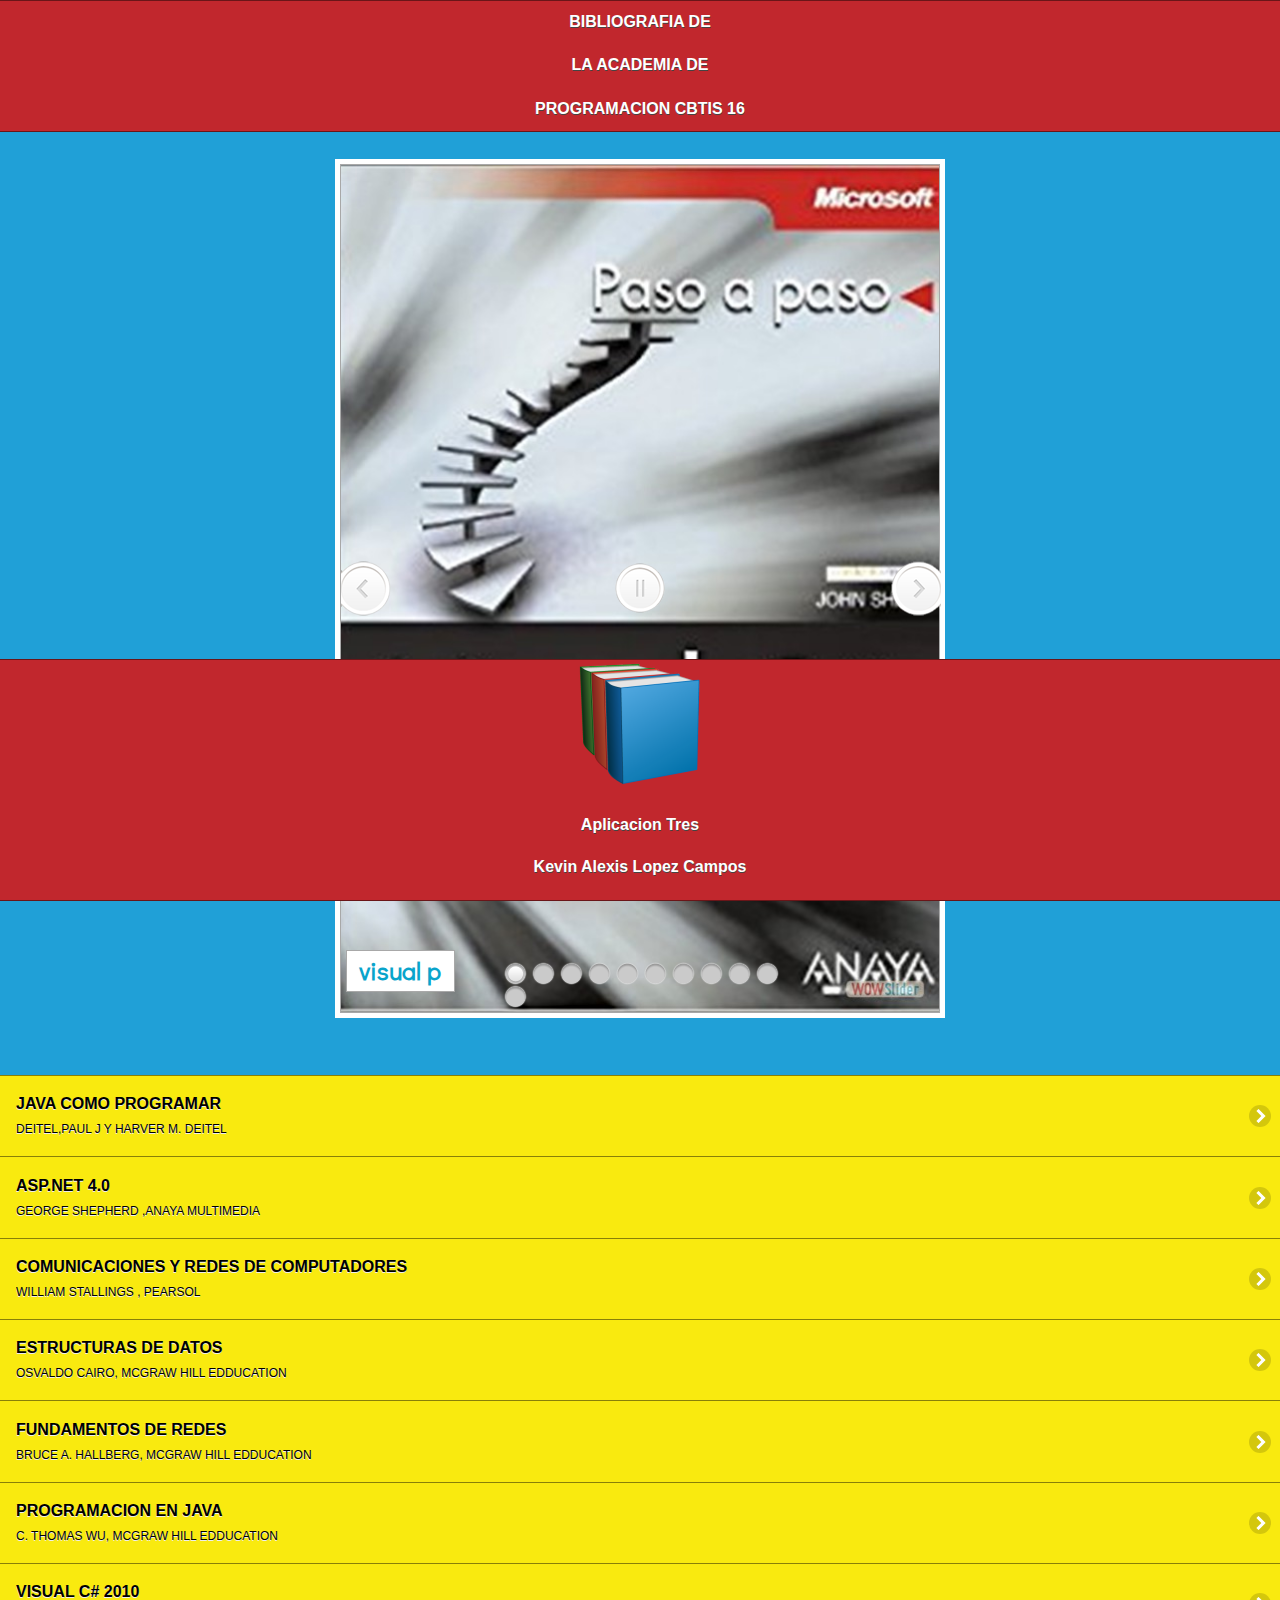
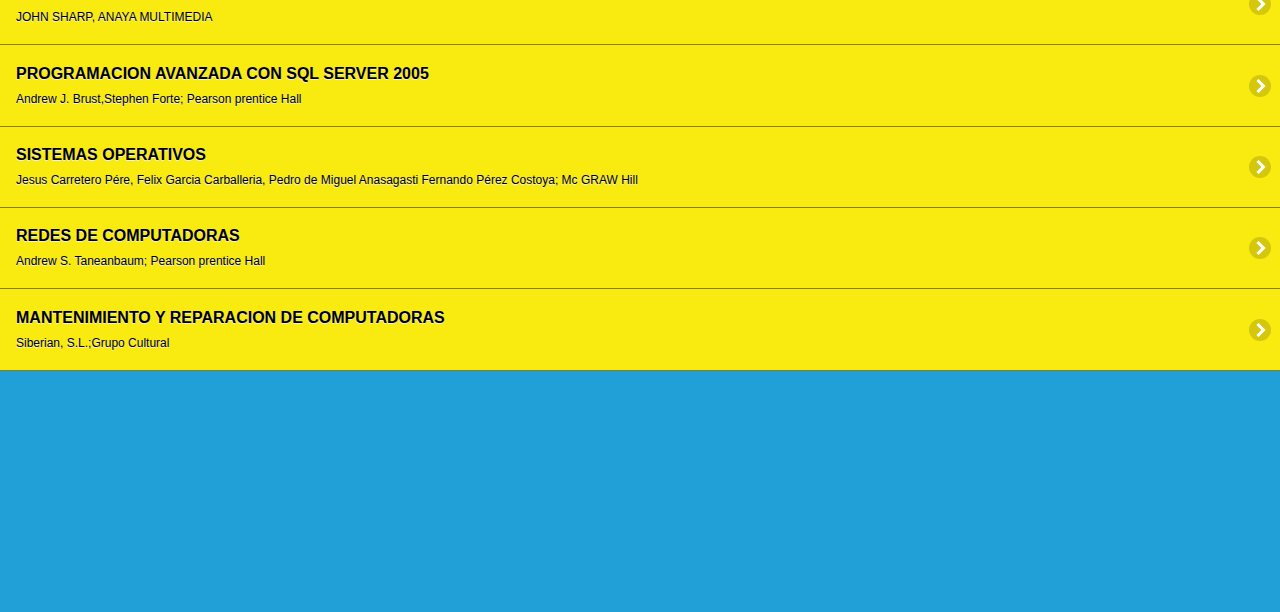
==== commit e025770a: "3subida" ====
--- a/index.html
+++ b/index.html
@@ -13,10 +13,10 @@
 <script src="js/jquery.mobile-1.4.5.min.js"></script>
 <script src="js/acciones.js"></script>
 <script src="phonegap.js"></script>
-<!-- Start WOWSlider.com HEAD section -->
-<link rel="stylesheet" type="text/css" href="engine1/style.css" />
-<script type="text/javascript" src="engine1/jquery.js"></script>
-<!-- End WOWSlider.com HEAD section -->
+<!-- Start WOWSlider.com HEAD section --> <!-- add to the <head> of your page -->
+	<link rel="stylesheet" type="text/css" href="engine1/style.css" />
+	<script type="text/javascript" src="engine1/jquery.js"></script>
+	<!-- End WOWSlider.com HEAD section -->
 <script type="text/javascript">
 function MM_preloadImages() { //v3.0
   var d=document; if(d.images){ if(!d.MM_p) d.MM_p=new Array();
@@ -41,7 +41,7 @@
 </script>
 </head>
 
-<body onLoad="MM_preloadImages('imagenes/Galaxy-S7-edge-Injustice-Edition-696x391.png','imagenes/plan.png','imagenes/motorola-xt621-ferrari_03.png','imagenes/JAVA-COMO.PROGAMAR-CP.png','imagenes/ESTRUCTURAS DE DATOS-CP.png','imagenes/20170405_112820.jpg','imagenes/ASP.NET-4.0-CP.png','imagenes/PROGRAMACION-EN-JAVA-CP.png','imagenes/COMUNICACIONES Y REDES DE COMPUTADORES-CP.PNG','imagenes/VISUAL C#-CP.png');MM_preloadImages('imagenes/VISUAL C#-P.png');MM_preloadImages('imagenes/PROGRAMACION AVANZADA CON SQL SERVER 2005 -CP.png','imagenes/Visual C# 2010_.png');MM_preloadImages('imagenes/SISTEMAS-OPERATIVOS-CP.png','imagenes/Redes de computadoras_.png','imagenes/MANTENIMIENTO-Y-REPARACION-DE-COMPUTADORAS-CP.png','imagenes/VisualC#_.jpg');MM_preloadImages('imagenes/VisualC#-cp.png');MM_preloadImages('imagenes/Visual1.jpg')">
+<body onLoad="MM_preloadImages('imagenes/programarJava cp.jpg','imagenes/asp cp.jpg','imagenes/comunicaciones cp.jpg','imagenes/estructura cp.jpg','imagenes/redes cp.jpg','imagenes/java cp.jpg','imagenes/visual cp.jpg','imagenes/sql cp.jpg','imagenes/sist operativos cp.jpg','imagenes/redes compu cp.jpg','imagenes/mantenimiento cp.jpg')" >
 <div data-role="page" id="Principal" data-theme="b">
     <div data-role ="header" data-add-back-btn="true" data-back-btn-text="Regresar"  data-back-btn-theme="a">
       <h1>BIBLIOGRAFIA DE</h1>
@@ -50,34 +50,34 @@
     </div>
     <div data-role="main" class="ui-content">
 </div>
-<!-- Start WOWSlider.com BODY section -->
+<!-- Start WOWSlider.com BODY section --> <!-- add to the <body> of your page -->
 <div id="wowslider-container1">
 <div class="ws_images"><ul>
-		<li><img src="data1/images/asp.net4.0p.jpg" alt="ASP.NET-4.0-P" title="ASP.NET-4.0-P" id="wows1_0"/></li>
-		<li><img src="data1/images/comunicaciones_y_redes_de_computadoresp.jpg" alt="COMUNICACIONES Y REDES DE COMPUTADORES-P" title="COMUNICACIONES Y REDES DE COMPUTADORES-P" id="wows1_1"/></li>
-		<li><img src="data1/images/estructuras_de_datosp.png" alt="Estructuras de datos-P" title="Estructuras de datos-P" id="wows1_2"/></li>
-		<li><img src="data1/images/fundamentos_de_redesp.png" alt="Fundamentos de redes-P" title="Fundamentos de redes-P" id="wows1_3"/></li>
-		<li><img src="data1/images/java_como_programarp.png" alt="Java como programar-P" title="Java como programar-P" id="wows1_4"/></li>
-		<li><img src="data1/images/mantenimientoyreparaciondecomputadorasp.png" alt="MANTENIMIENTO-Y-REPARACION-DE-COMPUTADORAS-P" title="MANTENIMIENTO-Y-REPARACION-DE-COMPUTADORAS-P" id="wows1_5"/></li>
-		<li><img src="data1/images/programacion_avanzada_con_sql_server_2005.png" alt="PROGRAMACION AVANZADA CON SQL SERVER 2005" title="PROGRAMACION AVANZADA CON SQL SERVER 2005" id="wows1_6"/></li>
-		<li><img src="data1/images/programacionenjavap.png" alt="PROGRAMACION-EN-JAVA-P" title="PROGRAMACION-EN-JAVA-P" id="wows1_7"/></li>
-		<li><img src="data1/images/redesdecomputadorasp.png" alt="REDES-DE-COMPUTADORAS-P" title="REDES-DE-COMPUTADORAS-P" id="wows1_8"/></li>
-		<li><a href="http://wowslider.com/vi"><img src="data1/images/sistemasoperativosp.png" alt="css slider" title="SISTEMAS-OPERATIVOS-P" id="wows1_9"/></a></li>
-		<li><img src="data1/images/visual.jpg" alt="Visual" title="Visual" id="wows1_10"/></li>
+		<li><img src="data1/images/visual_p.jpg" alt="visual p" title="visual p" id="wows1_0"/></li>
+		<li><img src="data1/images/sql_p.jpg" alt="sql p" title="sql p" id="wows1_1"/></li>
+		<li><img src="data1/images/sist_operativos_p.jpg" alt="sist operativos p" title="sist operativos p" id="wows1_2"/></li>
+		<li><img src="data1/images/redes_p.jpg" alt="redes p" title="redes p" id="wows1_3"/></li>
+		<li><img src="data1/images/redes_compu_p.png" alt="redes compu p" title="redes compu p" id="wows1_4"/></li>
+		<li><img src="data1/images/programarjava_p.jpg" alt="programarJava p" title="programarJava p" id="wows1_5"/></li>
+		<li><img src="data1/images/mantenimiento_p.jpg" alt="mantenimiento p" title="mantenimiento p" id="wows1_6"/></li>
+		<li><img src="data1/images/java_p.jpg" alt="java p" title="java p" id="wows1_7"/></li>
+		<li><img src="data1/images/estructura_p.jpg" alt="estructura p" title="estructura p" id="wows1_8"/></li>
+		<li><a href="http://wowslider.com/vi"><img src="data1/images/comunicaciones_p.png" alt="css slider" title="comunicaciones p" id="wows1_9"/></a></li>
+		<li><img src="data1/images/asp_p.jpg" alt="asp p" title="asp p" id="wows1_10"/></li>
 	</ul></div>
 	<div class="ws_bullets"><div>
-		<a href="#" title="ASP.NET-4.0-P"><span><img src="data1/tooltips/asp.net4.0p.jpg" alt="ASP.NET-4.0-P"/>1</span></a>
-		<a href="#" title="COMUNICACIONES Y REDES DE COMPUTADORES-P"><span><img src="data1/tooltips/comunicaciones_y_redes_de_computadoresp.jpg" alt="COMUNICACIONES Y REDES DE COMPUTADORES-P"/>2</span></a>
-		<a href="#" title="Estructuras de datos-P"><span><img src="data1/tooltips/estructuras_de_datosp.png" alt="Estructuras de datos-P"/>3</span></a>
-		<a href="#" title="Fundamentos de redes-P"><span><img src="data1/tooltips/fundamentos_de_redesp.png" alt="Fundamentos de redes-P"/>4</span></a>
-		<a href="#" title="Java como programar-P"><span><img src="data1/tooltips/java_como_programarp.png" alt="Java como programar-P"/>5</span></a>
-		<a href="#" title="MANTENIMIENTO-Y-REPARACION-DE-COMPUTADORAS-P"><span><img src="data1/tooltips/mantenimientoyreparaciondecomputadorasp.png" alt="MANTENIMIENTO-Y-REPARACION-DE-COMPUTADORAS-P"/>6</span></a>
-		<a href="#" title="PROGRAMACION AVANZADA CON SQL SERVER 2005"><span><img src="data1/tooltips/programacion_avanzada_con_sql_server_2005.png" alt="PROGRAMACION AVANZADA CON SQL SERVER 2005"/>7</span></a>
-		<a href="#" title="PROGRAMACION-EN-JAVA-P"><span><img src="data1/tooltips/programacionenjavap.png" alt="PROGRAMACION-EN-JAVA-P"/>8</span></a>
-		<a href="#" title="REDES-DE-COMPUTADORAS-P"><span><img src="data1/tooltips/redesdecomputadorasp.png" alt="REDES-DE-COMPUTADORAS-P"/>9</span></a>
-		<a href="#" title="SISTEMAS-OPERATIVOS-P"><span><img src="data1/tooltips/sistemasoperativosp.png" alt="SISTEMAS-OPERATIVOS-P"/>10</span></a>
-		<a href="#" title="Visual"><span><img src="data1/tooltips/visual.jpg" alt="Visual"/>11</span></a>
-	</div></div><div class="ws_script" style="position:absolute;left:-99%"><a href="http://wowslider.net">wowslider.net</a> by WOWSlider.com v8.7</div>
+		<a href="#" title="visual p"><span><img src="data1/tooltips/visual_p.jpg" alt="visual p"/>1</span></a>
+		<a href="#" title="sql p"><span><img src="data1/tooltips/sql_p.jpg" alt="sql p"/>2</span></a>
+		<a href="#" title="sist operativos p"><span><img src="data1/tooltips/sist_operativos_p.jpg" alt="sist operativos p"/>3</span></a>
+		<a href="#" title="redes p"><span><img src="data1/tooltips/redes_p.jpg" alt="redes p"/>4</span></a>
+		<a href="#" title="redes compu p"><span><img src="data1/tooltips/redes_compu_p.png" alt="redes compu p"/>5</span></a>
+		<a href="#" title="programarJava p"><span><img src="data1/tooltips/programarjava_p.jpg" alt="programarJava p"/>6</span></a>
+		<a href="#" title="mantenimiento p"><span><img src="data1/tooltips/mantenimiento_p.jpg" alt="mantenimiento p"/>7</span></a>
+		<a href="#" title="java p"><span><img src="data1/tooltips/java_p.jpg" alt="java p"/>8</span></a>
+		<a href="#" title="estructura p"><span><img src="data1/tooltips/estructura_p.jpg" alt="estructura p"/>9</span></a>
+		<a href="#" title="comunicaciones p"><span><img src="data1/tooltips/comunicaciones_p.png" alt="comunicaciones p"/>10</span></a>
+		<a href="#" title="asp p"><span><img src="data1/tooltips/asp_p.jpg" alt="asp p"/>11</span></a>
+	</div></div><div class="ws_script" style="position:absolute;left:-99%"><a href="http://wowslider.com">responsive slider</a> by WOWSlider.com v8.7</div>
 <div class="ws_shadow"></div>
 </div>	
 <script type="text/javascript" src="engine1/wowslider.js"></script>
@@ -179,7 +179,7 @@
            <H2> EDITORIAL</H2>
            <P>PEARSON</P>
         </div>
-        <p><a href="#" onMouseOut="MM_swapImgRestore()" onMouseOver="MM_swapImage('Image35','','imagenes/JAVA-COMO.PROGAMAR-CP.png',1)"><img src="imagenes/Java como programar-P.png" width="279" height="261" id="Image35"></a></p>
+        <p><a href="#" onMouseOut="MM_swapImgRestore()" onMouseOver="MM_swapImage('libro1','','imagenes/programarJava cp.jpg',1)"><img src="imagenes/programarJava p.jpg" width="252" height="305" id="libro1"></a></p>
         <div><p>Capítulo 1: Introducción las computadoras, Internet y Web.</P>
 <p>Capítulo 2: Introducción a las aplicaciones en Java. </p>
 <p>Capítulo 3: Introducción a las clases y los objetos. </p>
@@ -253,8 +253,7 @@
            <H2> EDITORIAL</H2>
            <P> ANAYA MULTIMEDIA </P>
         </div>
-        <a href="#" onMouseOut="MM_swapImgRestore()" onMouseOver="MM_swapImage('Image38','','imagenes/ASP.NET-4.0-CP.png',1)"><img src="imagenes/ASP.NET-4.0-P.PNG" width="252" height="305" id="Image38"></a>
-  </div>
+  <a href="#" onMouseOut="MM_swapImgRestore()" onMouseOver="MM_swapImage('libro2','','imagenes/asp cp.jpg',1)"><img src="imagenes/asp p.jpg" width="252" height="305" id="libro2"></a> </div>
         <div>
           Part I Fundamentals <br>
 1 Web Application Basics . . . . . . . . . . . . . . . . . . . . . . . . . . . . . . . . . . . . 3 <br>
@@ -324,8 +323,8 @@
            <H2> EDITORIAL</H2>
            <P> PEARSON</P>
         </div>
-        <a href="#" onMouseOut="MM_swapImgRestore()" onMouseOver="MM_swapImage('Image40','','imagenes/COMUNICACIONES Y REDES DE COMPUTADORES-CP.PNG',1)"><img src="imagenes/COMUNICACIONES Y REDES DE COMPUTADORES-P.PNG" width="250" height="247" id="Image40"></a>
-        <P>Capítulo 0. Guía del lector</P>
+        <a href="#" onMouseOut="MM_swapImgRestore()" onMouseOver="MM_swapImage('libro3','','imagenes/comunicaciones cp.jpg',1)"><img src="imagenes/comunicaciones p.png" width="252" height="305" id="libro3"></a>
+<P>Capítulo 0. Guía del lector</P>
 <P>PARTE I: Descripción general</P>
 <P>Capítulo 1. Introducción a las comunicaciones de datos y redes</P>
 <P>Capítulo 2. Arquitectura de protocolos</P>
@@ -392,8 +391,8 @@
            <H2> EDITORIAL</H2>
            <P>MCGRAW HILL EDDUCATION</P>
         </div>
-      <a href="#" onMouseOut="MM_swapImgRestore()" onMouseOver="MM_swapImage('Image36','','imagenes/ESTRUCTURAS DE DATOS-CP.png',1)"><img src="imagenes/Estructuras de datos-P.png" width="180" height="150" id="Image36"></a>
-      <P>Capítulo 1: Introducción las computadoras, Internet y Web.</P> 
+      <a href="#" onMouseOut="MM_swapImgRestore()" onMouseOver="MM_swapImage('libro4','','imagenes/estructura cp.jpg',1)"><img src="imagenes/estructura p.PNG" width="252" height="305" id="libro4"></a>
+<P>Capítulo 1: Introducción las computadoras, Internet y Web.</P> 
 <P>Capítulo 2: Introducción a las aplicaciones en Java. </P>
 <P>Capítulo 3: Introducción a las clases y los objetos. </P>
 <P>Capítulo 4: Instrucciones de control: parte 1. </P>
@@ -465,8 +464,8 @@
            <H2> EDITORIAL</H2>
            <P>MCGRAW HILL EDDUCATION</P>
         </div>
-      <a href="#" onMouseOut="MM_swapImgRestore()" onMouseOver="MM_swapImage('Image37','','imagenes/20170405_112820.jpg',1)"><img src="imagenes/Fundamentos de redes-P.png" width="180" height="170" id="Image37"></a>
-       <P>Parte I. Fundamentos de la conectividad de redes</P>
+       <a href="#" onMouseOut="MM_swapImgRestore()" onMouseOver="MM_swapImage('libro5','','imagenes/redes cp.jpg',1)"><img src="imagenes/redes p.jpg" width="252" height="305" id="libro5"></a>
+<P>Parte I. Fundamentos de la conectividad de redes</P>
 <P>1. El negocio de la conectividad</P>
 <P>2. Presentación de las bases</P>
 <P>3. La conectividad de redes</P>
@@ -526,8 +525,8 @@
            <H2> EDITORIAL</H2>
            <P>MCGRAW HILL EDDUCATION</P>
         </div>
-      <a href="#" onMouseOut="MM_swapImgRestore()" onMouseOver="MM_swapImage('Image39','','imagenes/PROGRAMACION-EN-JAVA-CP.png',1)"><img src="imagenes/PROGRAMACION-EN-JAVA-P.png" width="180" height="150" id="Image39"></a>
-      <P>Tabla de Contenido</P>
+      <a href="#" onMouseOut="MM_swapImgRestore()" onMouseOver="MM_swapImage('libro6','','imagenes/java cp.jpg',1)"><img src="imagenes/java p.jpg" width="252" height="305" id="libro6"></a>
+<P>Tabla de Contenido</P>
 <P>Capítulo 1: Introducción las computadoras, Internet y Web.</P>
 <P>Capítulo 2: Introducción a las aplicaciones en Java.</P>
 <P>Capítulo 3: Introducción a las clases y los objetos.</P>
@@ -600,7 +599,7 @@
            <H2> EDITORIAL</H2>
            <P> ANAYA MULTIMEDIA</P>
         </div>
-    <a href="#" onMouseOut="MM_swapImgRestore()" onMouseOver="MM_swapImage('Image45','','imagenes/Visual1.jpg',1)"><img src="imagenes/Visual.jpg" width="282" height="354" id="Image45"></a><br>
+    <a href="#" onMouseOut="MM_swapImgRestore()" onMouseOver="MM_swapImage('libro7','','imagenes/visual cp.jpg',1)"><img src="imagenes/visual p.jpg" width="252" height="305" id="libro7"></a><br>
          Contenido 
 0. Conceptos básicos sobre programación_______________________________________________6  <br>
 0.1. Lenguajes de alto nivel y de bajo nivel._____________________________________________________ 6 <br>
@@ -825,8 +824,8 @@
            <H2> EDITORIAL</H2>
            <P>Pearson prentice Hall</P>
         </div>
-      <a href="#" onMouseOut="MM_swapImgRestore()" onMouseOver="MM_swapImage('Image41','','imagenes/PROGRAMACION AVANZADA CON SQL SERVER 2005 -CP.png',1)"><img src="imagenes/PROGRAMACION AVANZADA CON SQL SERVER 2005.png" width="281" height="348" id="Image41"></a>
-      <P> TABLA DE CONTENIDO RESUMIDA</P>
+      <a href="#" onMouseOut="MM_swapImgRestore()" onMouseOver="MM_swapImage('libro8','','imagenes/sql cp.jpg',1)"><img src="imagenes/sql p.jpg" width="252" height="305" id="libro8"></a>
+<P> TABLA DE CONTENIDO RESUMIDA</P>
 
 <P> Capítulo 1. Conceptos arquitectónicos del computador. </P>
 <P> Capítulo 2. Introducción a los sistemas operativos. </P>
@@ -874,10 +873,10 @@
            <H2> EDITORIAL</H2>
            <p> Mc GRAW Hill</p>
         </div>
-      <a href="#" onMouseOut="MM_swapImgRestore()" onMouseOver="MM_swapImage('Image42','','imagenes/SISTEMAS-OPERATIVOS-CP.png',1)"><img src="imagenes/SISTEMAS-OPERATIVOS-P.png" width="324" height="432" id="Image42"></a>
+    <a href="#" onMouseOut="MM_swapImgRestore()" onMouseOver="MM_swapImage('libro9','','imagenes/sist operativos cp.jpg',1)"><img src="imagenes/sist operativos p.jpg" width="252" height="305" id="libro9"></a>
 <div  data-role="content" align="center">
       
-         <P> TABLA DE CONTENIDO RESUMIDA</P>
+      <P> TABLA DE CONTENIDO RESUMIDA</P>
 
 <P> Capítulo 1. Conceptos arquitectónicos del computador. </P>
 <P> Capítulo 2. Introducción a los sistemas operativos. </P>
@@ -928,8 +927,8 @@
            <H2> EDITORIAL</H2>
            <H2>Pearson prentice Hall</H2>
         </div>
-      <a href="#" onMouseOut="MM_swapImgRestore()" onMouseOver="MM_swapImage('Image43','','imagenes/Redes de computadoras_.png',1)"><img src="imagenes/REDES-DE-COMPUTADORAS-P.png" width="284" height="336" id="Image43"></a>
-       <p>Prefacio</p>
+       <a href="#" onMouseOut="MM_swapImgRestore()" onMouseOver="MM_swapImage('libro10','','imagenes/redes compu cp.jpg',1)"><img src="imagenes/redes compu p.png" width="252" height="305" id="libro10"></a>
+<p>Prefacio</p>
 <p>1. Introducción</p>
 <p>2. La capa física</p>
 <p>3. La capa de enlace de datos</p>
@@ -975,8 +974,7 @@
            <H2> EDITORIAL</H2>
           <p>Grupo Cultural</p>
     </div>
-           <a href="#" onMouseOut="MM_swapImgRestore()" onMouseOver="MM_swapImage('Image45','','imagenes/MANTENIMIENTO-Y-REPARACION-DE-COMPUTADORAS-CP.png',1)"><img src="imagenes/MANTENIMIENTO-Y-REPARACION-DE-COMPUTADORAS-P.png" width="324" height="432" id="Image45"></a> 
-          <br>
+          <a href="#" onMouseOut="MM_swapImgRestore()" onMouseOver="MM_swapImage('libro11','','imagenes/mantenimiento cp.jpg',1)"><img src="imagenes/mantenimiento p.jpg" width="252" height="305" id="libro11"></a><br>
           <br>
           <br>
            Contenido 
--- a/engine1/style.css
+++ b/engine1/style.css
@@ -1,15 +1,15 @@
 /*
  *	generated by WOW Slider 8.7
- *	template Graffito
+ *	template Puzzle
  */
-@import url(https://fonts.googleapis.com/css?family=Averia+Sans+Libre);
+@import url(https://fonts.googleapis.com/css?family=Didact+Gothic&subset=latin,cyrillic,latin-ext);
 #wowslider-container1 { 
 	display: table;
 	zoom: 1; 
 	position: relative;
 	width: 100%;
-	max-width: 640px;
-	max-height:360px;
+	max-width: 600px;
+	max-height:850px;
 	margin:0px auto 0px;
 	z-index:90;
 	text-align:left; /* reset align=center */
@@ -21,7 +21,7 @@
 	-moz-box-sizing: content-box;
 	box-sizing: content-box; 
 }
-* html #wowslider-container1{ width:640px }
+* html #wowslider-container1{ width:600px }
 #wowslider-container1 .ws_images ul{
 	position:relative;
 	width: 10000%; 
@@ -51,8 +51,8 @@
 	left:0;
 	top:0;
 	height:100%;
-	max-height:360px;
-	max-width: 640px;
+	max-height:850px;
+	max-width: 600px;
 	vertical-align: top;
 	border:none;
 	overflow: hidden;
@@ -60,7 +60,7 @@
 #wowslider-container1 .ws_images ul a{
 	width:100%;
 	height:100%;
-	max-height:360px;
+	max-height:850px;
 	display:block;
 	color:transparent;
 }
@@ -76,7 +76,7 @@
 	margin:0;
 }
 #wowslider-container1 .ws_images > div > img {
-	max-height:360px;
+	max-height:850px;
 }
 
 #wowslider-container1 .ws_images iframe {
@@ -196,20 +196,19 @@
 #wowslider-container1 .ws_playpause.ws_hide {
 	display: none !important;
 }
+
 #wowslider-container1  .ws_bullets { 
-	padding: 5px 0; 
+	padding: 4px; 
 }
 #wowslider-container1 .ws_bullets a { 
-	width: 20px;
-	height: 20px;
-
-	background-image: url(./bullet.png);
+	width:23px;
+	height:23px;
+	background: url(./bullet.png) left top;
 	float: left; 
 	text-indent: -4000px; 
 	position:relative;
-	margin-left:0px;
+	margin-left:5px;
 	color:transparent;
-	background-size: 100%;
 }
 #wowslider-container1 .ws_bullets a:hover, #wowslider-container1 .ws_bullets a.ws_selbull{
 	background-position: 0 100%;
@@ -217,108 +216,88 @@
 #wowslider-container1 a.ws_next, #wowslider-container1 a.ws_prev {
 	position:absolute;
 	top:50%;
-	margin-top:-1.1em;
+	margin-top:-2.7em;
 	z-index:60;
-	width: 2.2em;	
-	height: 2.2em;
+	width: 5em;	
+	height: 5.5em;
 	background-image: url(./arrows.png);
 	background-size: 200%;
-	opacity: 0.7;
 }
 #wowslider-container1 a.ws_next{
+	background-position: 100% 0;
+	right:-2px;
+}
+#wowslider-container1 a.ws_prev {
 	background-position: 0 0; 
-	right:10px;
-}
-#wowslider-container1 a.ws_prev {
-	background-position: 100% 0;
-	left:10px;
+	left:0px;
 }
 #wowslider-container1 a.ws_next:hover{
+	background-position: 100% 100%;
+}
+#wowslider-container1 a.ws_prev:hover {
 	background-position: 0 100%; 
-	opacity: 1;
-}
-#wowslider-container1 a.ws_prev:hover{
-	background-position: 100% 100%;
-	opacity: 1;
 }
 
 /*playpause*/
 #wowslider-container1 .ws_playpause {
-    width: 2.4em;
-    height: 2.4em;
+    width: 5.0em;
+    height: 5.0em;
     position: absolute;
     top: 50%;
     left: 50%;
-    margin-left: -1.2em;
-    margin-top: -1.2em;
+    margin-left: -2.5em;
+    margin-top: -2.5em;
     z-index: 59;
 	background-size: 100%;
-	opacity: 0.5;
 }
 
 #wowslider-container1 .ws_pause {
     background-image: url(./pause.png);
-	background-position: 0 0; 
-    opacity: 0.5;
 }
 
 #wowslider-container1 .ws_play {
     background-image: url(./play.png);
-	background-position: 0 0; 
-    opacity: 0.5;
-}
-
-#wowslider-container1 .ws_pause:hover {
-	background-position: 0 100%; 
-    opacity: 1;
-}
-#wowslider-container1 .ws_play:hover {
-	background-position: 0 100%; 
-    opacity: 1;
-}
-
-#wowslider-container1,
-#wowslider-container1 .ws_effect,
-#wowslider-container1 .ws_images img {
-	-webkit-border-radius: 6px;
-	-moz-border-radius: 6px;
-	border-radius: 6px;
-}/* bottom right */
+}
+
+#wowslider-container1 .ws_pause:hover, #wowslider-container1 .ws_play:hover {
+    background-position: 100% 100% !important;
+}/* bottom center */
 #wowslider-container1  .ws_bullets {
     bottom: 0px;
-	left: 50%;
+	left:50%;
 }
 #wowslider-container1  .ws_bullets div{
 	left:-50%;
 }
-
 #wowslider-container1 .ws-title{
 	position:absolute;
 	display:block;
-	font: 2.8em 'Averia Sans Libre', cursive;
+	font: 2.5em 'Didact Gothic', Arial, Helvetica, sans-serif;
 	bottom: 0.8em;
-	left: 0;
-	margin-right:0.5em;
-	padding:0.5em;
-	padding-left: 1.1em;
-	color:#FFFFFF;	
+	left: 0.2em;
+	margin-right: 0.5em; 
+	color:#09a4cb;
 	z-index: 50;
-	line-height: 1em;
-	text-transform: none;
-	text-shadow: .1em .1em .25em #000;
+	line-height: 0.8em;
+	font-weight: bold;
 }
 #wowslider-container1 .ws-title div,#wowslider-container1 .ws-title span{
 	display:inline-block;
-	opacity:1;
+	padding:0.4em 0.5em;
+	background:#FFFFFF;
+	border: 1px solid #A8A8A8;
+    border-radius:0; 
+
 }
 #wowslider-container1 .ws-title div{
 	display:block;
-	margin-top:0.35em;
-	color: #fff;
-}
-#wowslider-container1 .ws-title span{
-	font-size: 0.714em;
-	color: #ddf16e;
+	margin-top:0.5em;
+	font-size: 0.72em;
+	line-height: 1.15em;
+	padding:0.4em 0.5em;
+	font-weight: normal;
+	background:#09a4cb;
+	color:#ffffff;
 }#wowslider-container1 .ws_images > ul{
 	animation: wsBasic 44s infinite;
 	-moz-animation: wsBasic 44s infinite;
@@ -328,14 +307,21 @@
 @-moz-keyframes wsBasic{0%{left:-0%} 4.55%{left:-0%} 9.09%{left:-100%} 13.64%{left:-100%} 18.18%{left:-200%} 22.73%{left:-200%} 27.27%{left:-300%} 31.82%{left:-300%} 36.36%{left:-400%} 40.91%{left:-400%} 45.45%{left:-500%} 50%{left:-500%} 54.55%{left:-600%} 59.09%{left:-600%} 63.64%{left:-700%} 68.18%{left:-700%} 72.73%{left:-800%} 77.27%{left:-800%} 81.82%{left:-900%} 86.36%{left:-900%} 90.91%{left:-1000%} 95.45%{left:-1000%} }
 @-webkit-keyframes wsBasic{0%{left:-0%} 4.55%{left:-0%} 9.09%{left:-100%} 13.64%{left:-100%} 18.18%{left:-200%} 22.73%{left:-200%} 27.27%{left:-300%} 31.82%{left:-300%} 36.36%{left:-400%} 40.91%{left:-400%} 45.45%{left:-500%} 50%{left:-500%} 54.55%{left:-600%} 59.09%{left:-600%} 63.64%{left:-700%} 68.18%{left:-700%} 72.73%{left:-800%} 77.27%{left:-800%} 81.82%{left:-900%} 86.36%{left:-900%} 90.91%{left:-1000%} 95.45%{left:-1000%} }
 
+#wowslider-container1 .ws_images{
+    outline: 5px solid #FFFFFF; 
+	border: 1px solid #a8a8a8;
+}
 #wowslider-container1 .ws_bullets  a img{
 	text-indent:0;
 	display:block;
 	bottom:20px;
-	left:-43px;
+	left:-17px;
 	visibility:hidden;
 	position:absolute;
-    border: 4px solid #FFFFFF;
+    border: 4px solid #FFF;
+	border-radius:6px;
+	-moz-border-radius:6px;
+	-webkit-border-radius:6px;
 	max-width:none;
 }
 #wowslider-container1 .ws_bullets a:hover img{
@@ -351,26 +337,29 @@
 	left:0;
 	overflow:hidden;
 	position:relative;
-	width:85px;
-	background-color:#FFFFFF;
+	width:33px;
+	background-color:#FFF;
 }
 #wowslider-container1  .ws_bullets .ws_bulframe{
 	display:none;
-	bottom:26px;
+	bottom:25px;
 	overflow:visible;
 	position:absolute;
 	cursor:pointer;
-    border: 4px solid rgba(0,0,0,0.5);
+    border: 4px solid #FFF;
+	border-radius:6px;
+	-moz-border-radius:6px;
+	-webkit-border-radius:6px;
 }
 #wowslider-container1 .ws_bulframe span{
 	display:block;
 	position:absolute;
-	bottom:-11px;
-	margin-left:-1px;
-	left:43px;
+	bottom:-10px;
+	margin-left:0;
+	left:17px;
 	background:url(./triangle.png);
-	width:13px;
-	height:7px;
+	width:15px;
+	height:6px;
 }#wowslider-container1 .ws_bulframe div div{
 	height: auto;
 }
